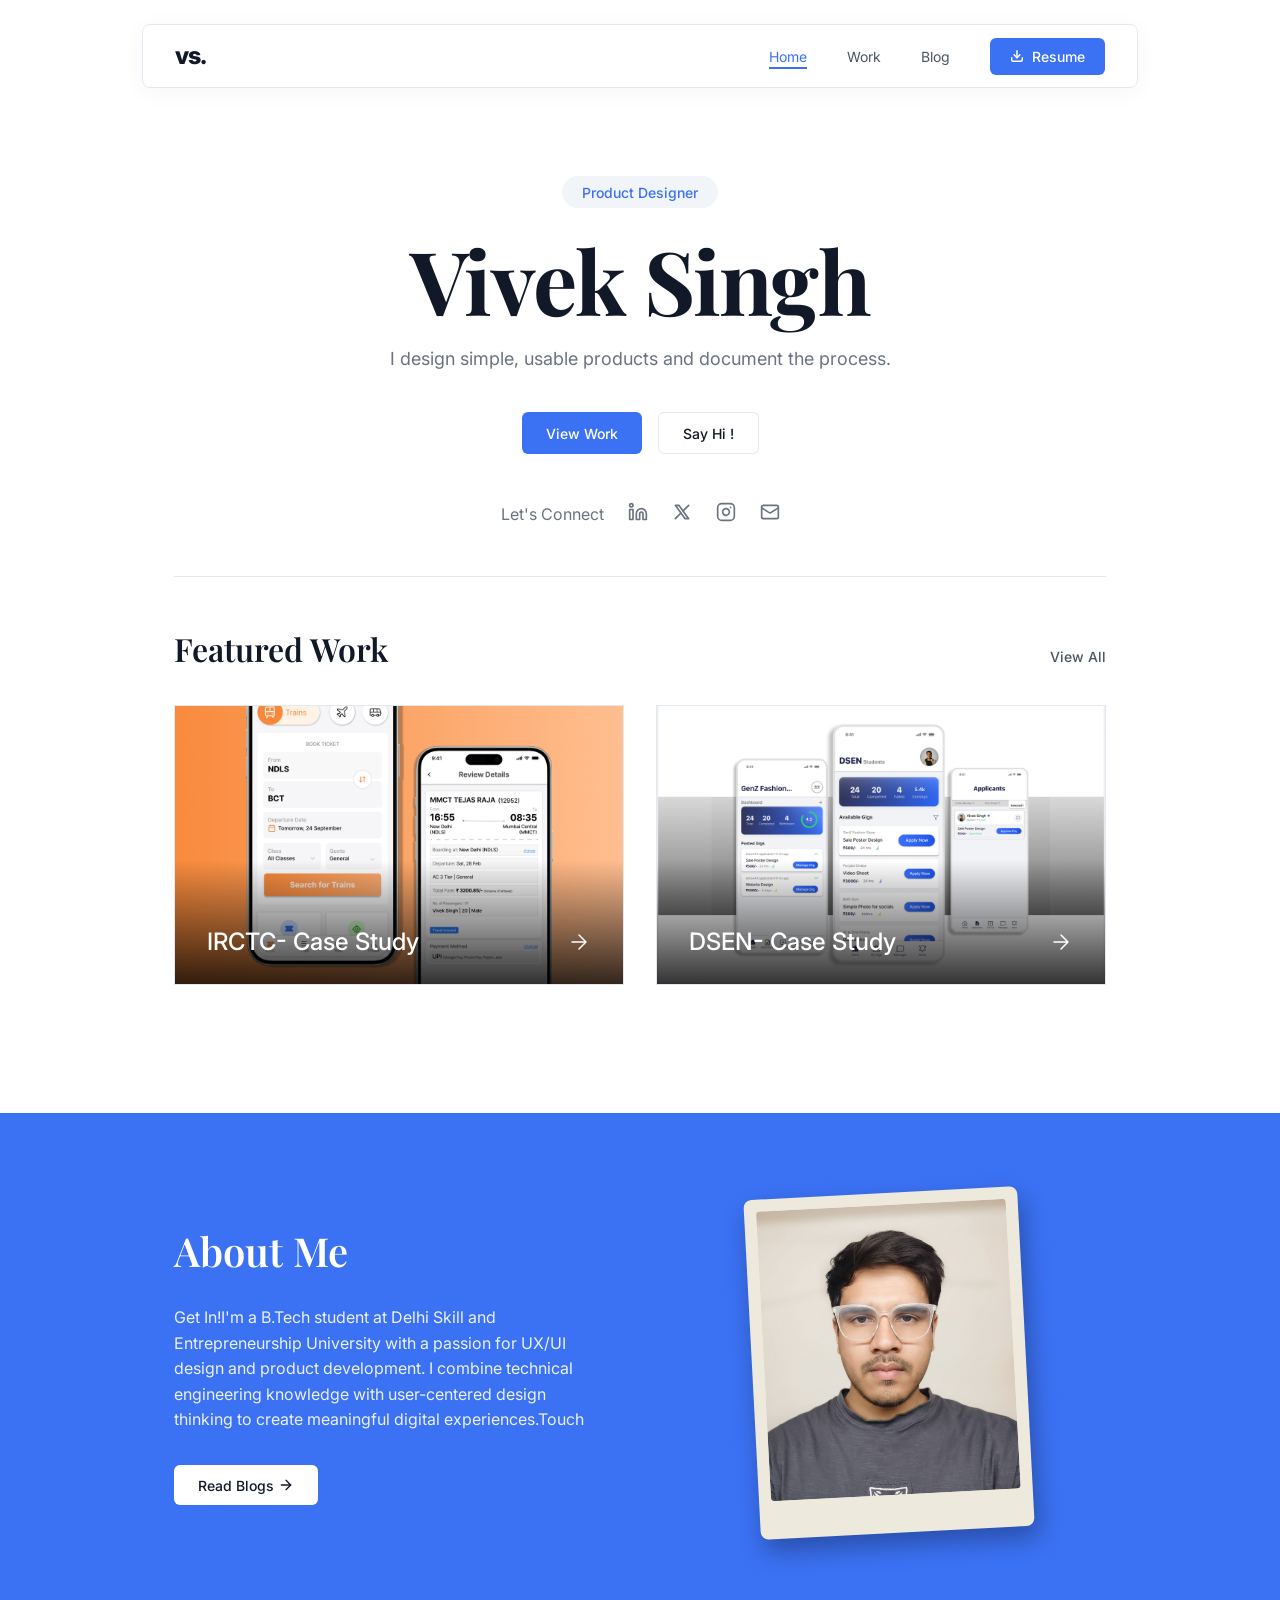
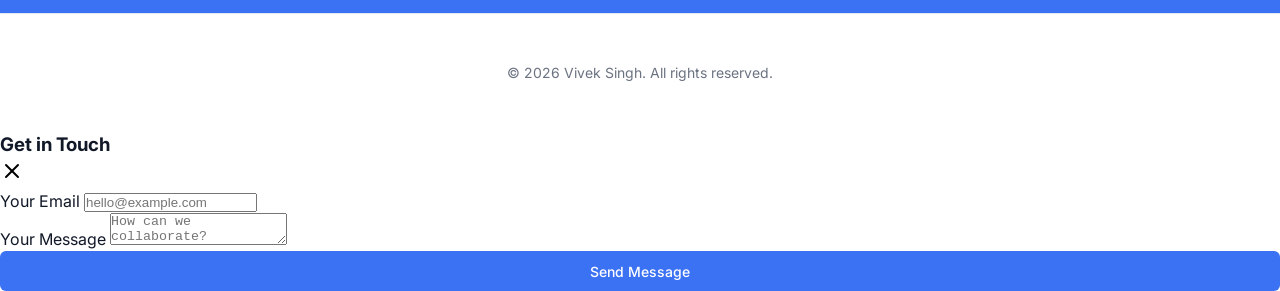
==== index.html @ 5c263af3 "Add files via upload" ====
<!DOCTYPE html>
<html lang="en">

<head>
    <meta charset="UTF-8" />
    <meta name="viewport" content="width=device-width, initial-scale=1.0" />

    <!-- SEO -->
    <title>Vivek Singh — Product Designer</title>
    <meta name="description" content="Portfolio of Vivek Singh — product designer crafting simple, usable products." />

    <!-- Google Fonts: Inter (Sans) & Playfair Display (Serif) -->
    <link rel="preconnect" href="https://fonts.googleapis.com" />
    <link rel="preconnect" href="https://fonts.gstatic.com" crossorigin />
    <link
        href="https://fonts.googleapis.com/css2?family=Inter:wght@400;500;600;700&family=Playfair+Display:wght@600;700&display=swap"
        rel="stylesheet" />

    <!-- Main stylesheet -->
    <link rel="stylesheet" href="css/style.css" />

    <!-- Favicon -->
    <link rel="icon"
        href="data:image/svg+xml,<svg xmlns='http://www.w3.org/2000/svg' viewBox='0 0 32 32'><rect width='32' height='32' rx='8' fill='%231a56db'/><text x='50%' y='54%' dominant-baseline='middle' text-anchor='middle' font-family='Inter,sans-serif' font-weight='700' font-size='18' fill='white'>VS</text></svg>" />
</head>

<body class="page-home">

    <!-- ====================================================================
       NAVIGATION
  ===================================================================== -->
    <nav class="nav" id="main-nav" role="navigation" aria-label="Main navigation">
        <div class="container nav__inner">

            <!-- Brand wordmark -->
            <a href="#home" class="nav__logo" aria-label="Go to top">vs.</a>

            <!-- Desktop links -->
            <ul class="nav__links" role="list">
                <li><a href="#home" class="nav__link active">Home</a></li>
                <li><a href="#work" class="nav__link">Work</a></li>
                <li><a href="blog.html" class="nav__link">Blog</a></li>
                <li>
                    <a href="Vivek_Singh_Resume.pdf" download="Vivek_Singh_Resume.pdf" class="btn-primary nav__resume"
                        aria-label="Download resume PDF">
                        <!-- Download icon -->
                        <svg xmlns="http://www.w3.org/2000/svg" width="14" height="14" viewBox="0 0 24 24" fill="none"
                            stroke="currentColor" stroke-width="2.5" stroke-linecap="round" stroke-linejoin="round"
                            aria-hidden="true">
                            <path d="M21 15v4a2 2 0 0 1-2 2H5a2 2 0 0 1-2-2v-4" />
                            <polyline points="7 10 12 15 17 10" />
                            <line x1="12" y1="15" x2="12" y2="3" />
                        </svg>
                        Resume
                    </a>
                </li>
            </ul>

            <!-- Hamburger button for mobile -->
            <button class="nav__hamburger" id="nav-hamburger" aria-label="Toggle navigation menu" aria-expanded="false"
                aria-controls="nav-mobile-menu">
                <span class="nav__hamburger-bar"></span>
                <span class="nav__hamburger-bar"></span>
                <span class="nav__hamburger-bar"></span>
            </button>
        </div>

        <!-- Mobile slide-down drawer -->
        <div class="nav__mobile-menu" id="nav-mobile-menu" role="menu">
            <a href="#home" class="nav__mobile-link" role="menuitem">Home</a>
            <a href="#work" class="nav__mobile-link" role="menuitem">Work</a>
            <a href="blog.html" class="nav__mobile-link" role="menuitem">Blog</a>
            <div class="nav__mobile-resume">
                <a href="Vivek_Singh_Resume.pdf" download="Vivek_Singh_Resume.pdf" class="btn-primary nav__mobile-link"
                    style="justify-content:center;" role="menuitem">
                    Download Resume
                </a>
            </div>
        </div>
    </nav>

    <!-- ====================================================================
       HERO SECTION
  ===================================================================== -->
    <section class="hero section" id="home">
        <div class="container hero__inner">
            <span class="hero__badge">Product Designer</span>
            <h1 class="hero__name"><span class="hero__name-first">Vivek</span> <span
                    class="hero__name-last">Singh</span></h1>
            <p class="hero__tagline">
                I design simple, usable products and document the process.
            </p>

            <div class="hero__actions">
                <a href="#work" class="btn-primary">View Work</a>
                <button id="open-contact-modal" class="btn-outline">Say Hi !</button>
            </div>

            <div class="hero__social">
                <span class="hero__social-label">Let's Connect</span>
                <a href="https://www.linkedin.com/in/uixvivek" class="hero__social-link" aria-label="LinkedIn"
                    target="_blank" rel="noopener">
                    <svg width="20" height="20" viewBox="0 0 24 24" fill="none" stroke="currentColor" stroke-width="2"
                        stroke-linecap="round" stroke-linejoin="round">
                        <path d="M16 8a6 6 0 0 1 6 6v7h-4v-7a2 2 0 0 0-2-2 2 2 0 0 0-2 2v7h-4v-7a6 6 0 0 1 6-6z" />
                        <rect x="2" y="9" width="4" height="12" />
                        <circle cx="4" cy="4" r="2" />
                    </svg>
                </a>
                <a href="https://x.com/uix_vivek" class="hero__social-link" aria-label="X (Twitter)" target="_blank"
                    rel="noopener">
                    <svg width="20" height="20" viewBox="0 0 24 24" fill="none" stroke="currentColor" stroke-width="2"
                        stroke-linecap="round" stroke-linejoin="round">
                        <path stroke="none" d="M0 0h24v24H0z" fill="none" />
                        <path d="M4 4l11.733 16h4.267l-11.733 -16z" />
                        <path d="M4 20l6.768 -6.768m2.46 -2.46l6.772 -6.772" />
                    </svg>
                </a>
                <a href="https://www.instagram.com/uixvivek/" class="hero__social-link" aria-label="Instagram"
                    target="_blank" rel="noopener">
                    <svg width="20" height="20" viewBox="0 0 24 24" fill="none" stroke="currentColor" stroke-width="2"
                        stroke-linecap="round" stroke-linejoin="round">
                        <rect x="2" y="2" width="20" height="20" rx="5" ry="5" />
                        <path d="M16 11.37A4 4 0 1 1 12.63 8 4 4 0 0 1 16 11.37z" />
                        <line x1="17.5" y1="6.5" x2="17.51" y2="6.5" />
                    </svg>
                </a>
                <a href="mailto:hello@uixvivek.in" class="hero__social-link" aria-label="Email">
                    <svg width="20" height="20" viewBox="0 0 24 24" fill="none" stroke="currentColor" stroke-width="2"
                        stroke-linecap="round" stroke-linejoin="round">
                        <rect width="20" height="16" x="2" y="4" rx="2" />
                        <path d="m22 7-8.97 5.7a1.94 1.94 0 0 1-2.06 0L2 7" />
                    </svg>
                </a>
            </div>

            <hr class="hero__divider" />
        </div>
    </section>

    <!-- ====================================================================
       WORK SECTION
  ===================================================================== -->
    <section class="work" id="work">
        <div class="container">
            <div class="work__header">
                <h2 class="section-title" style="margin-bottom: 0;">Featured Work</h2>
                <a href="work.html" class="work__view-all">View All</a>
            </div>

            <div class="work__grid">
                <!-- Card 1 -->
                <a href="https://drive.google.com/file/d/1rc0I6ckl2v_EeV6n0u9T7xMF_hltbjwA/view?usp=sharing"
                    target="_blank" rel="noopener" class="card">
                    <img src="images/IRCTC.png" alt="IRCTC Case Study" class="card__image" />
                    <div class="card__content">
                        <h3 class="card__title">IRCTC- Case Study</h3>
                        <span class="card__arrow">
                            <svg width="24" height="24" viewBox="0 0 24 24" fill="none"
                                xmlns="http://www.w3.org/2000/svg">
                                <path d="M5 12H19M19 12L12 5M19 12L12 19" stroke="currentColor" stroke-width="1.5"
                                    stroke-linecap="round" stroke-linejoin="round" />
                            </svg>
                        </span>
                    </div>
                </a>

                <!-- Card 2 -->
                <a href="https://drive.google.com/file/d/1NNrrrkZ-zBHF_93Co7cL1Gw00vTu5wxu/view?usp=sharing"
                    target="_blank" rel="noopener" class="card">
                    <img src="images/DSEN.png" alt="DSEN Case Study" class="card__image" />
                    <div class="card__content">
                        <h3 class="card__title">DSEN- Case Study</h3>
                        <span class="card__arrow">
                            <svg width="24" height="24" viewBox="0 0 24 24" fill="none"
                                xmlns="http://www.w3.org/2000/svg">
                                <path d="M5 12H19M19 12L12 5M19 12L12 19" stroke="currentColor" stroke-width="1.5"
                                    stroke-linecap="round" stroke-linejoin="round" />
                            </svg>
                        </span>
                    </div>
                </a>
            </div>
        </div>
    </section>

    <!-- ====================================================================
       ABOUT SECTION
  ===================================================================== -->
    <section class="about section" id="about">
        <div class="container about__inner">

            <div class="about__content">
                <h2 class="about__title">About Me</h2>
                <p class="about__bio">
                    Get In!I'm a B.Tech student at Delhi Skill and Entrepreneurship University with a passion for UX/UI
                    design and product development. I combine technical engineering knowledge with user-centered design
                    thinking to create meaningful digital experiences.Touch
                </p>
                <a href="blog.html" class="btn-primary btn-primary--white">
                    Read Blogs
                    <svg width="16" height="16" viewBox="0 0 24 24" fill="none" stroke="currentColor" stroke-width="2"
                        stroke-linecap="round" stroke-linejoin="round" style="margin-left: 4px;">
                        <path d="M5 12h14"></path>
                        <path d="m12 5 7 7-7 7"></path>
                    </svg>
                </a>
            </div>

            <div class="about__photo-wrapper">
                <div class="about__polaroid">
                    <img src="images/profile.png" alt="Vivek Singh" class="about__image"
                        onerror="this.style.display='none';" />
                </div>
            </div>

        </div>
    </section>

    <!-- ====================================================================
       FOOTER
  ===================================================================== -->
    <footer class="footer" id="contact">
        <div class="container" style="text-align: center;">
            &copy; 2026 Vivek Singh. All rights reserved.
        </div>
    </footer>

    <!-- ====================================================================
       CONTACT MODAL
  ===================================================================== -->
    <div class="modal-overlay" id="contact-modal" aria-hidden="true">
        <div class="modal" role="dialog" aria-labelledby="modal-title" aria-modal="true">
            <div class="modal__header">
                <h3 id="modal-title" class="modal__title">Get in Touch</h3>
                <button class="modal__close" id="close-contact-modal" aria-label="Close modal">
                    <svg width="24" height="24" viewBox="0 0 24 24" fill="none" stroke="currentColor" stroke-width="2"
                        stroke-linecap="round" stroke-linejoin="round">
                        <line x1="18" y1="6" x2="6" y2="18"></line>
                        <line x1="6" y1="6" x2="18" y2="18"></line>
                    </svg>
                </button>
            </div>
            <form action="https://formspree.io/f/xeelogpj" method="POST" class="form">
                <div class="form__group">
                    <label for="contact-email" class="form__label">Your Email</label>
                    <input type="email" id="contact-email" name="email" class="form__input"
                        placeholder="hello@example.com" required>
                </div>
                <div class="form__group">
                    <label for="contact-message" class="form__label">Your Message</label>
                    <textarea id="contact-message" name="message" class="form__textarea"
                        placeholder="How can we collaborate?" required></textarea>
                </div>
                <button type="submit" class="btn-primary" style="width: 100%; justify-content: center;">Send
                    Message</button>
            </form>
        </div>
    </div>

    <!-- Scripts -->
    <script src="js/main.js"></script>

</body>

</html>
---- css/style.css ----
/* ==========================================================================
   style.css — Personal Portfolio Layout Redesign
   Design system: #ffffff background, #1a56db, #346df1 accent, Inter + Playfair
   ========================================================================== */

:root {
  /* Color palette */
  --color-accent: #3b71f3;
  /* Primary blue matched from image */
  --color-accent-hover: #295ce0;
  --color-text-primary: #111827;
  --color-text-secondary: #4b5563;
  --color-text-muted: #6b7280;
  --color-border: #e2e8f0;
  --color-bg: #ffffff;
  --color-bg-card: #f3f4f6;
  /* Light gray for cards & footer */

  /* Typography */
  --font-sans: 'Inter', system-ui, -apple-system, sans-serif;
  --font-serif: 'Playfair Display', Georgia, serif;

  --max-width: 996px;
  /* Narrower container for this specific centered look */
  --nav-height: 80px;
}

*,
*::before,
*::after {
  box-sizing: border-box;
  margin: 0;
  padding: 0;
}

html {
  scroll-behavior: smooth;
  font-size: 16px;
}

body {
  font-family: var(--font-sans);
  color: var(--color-text-primary);
  background-color: var(--color-bg);
  line-height: 1.5;
  overflow-x: hidden;
}

a {
  color: inherit;
  text-decoration: none;
}

ul {
  list-style: none;
}

button {
  background: none;
  border: none;
  cursor: pointer;
  font: inherit;
}

/* --------------------------------------------------------------------------
   UTILITY & LAYOUT
   -------------------------------------------------------------------------- */
.container {
  width: 100%;
  max-width: var(--max-width);
  margin-inline: auto;
  padding-inline: 2rem;
}

.section {
  padding-block: 6rem;
}

.btn-primary {
  display: inline-flex;
  align-items: center;
  justify-content: center;
  padding: 0.6rem 1.5rem;
  background-color: var(--color-accent);
  color: #ffffff;
  font-size: 0.875rem;
  font-weight: 500;
  border-radius: 6px;
  transition: all 0.2s ease;
}

.btn-primary:hover {
  background-color: var(--color-accent-hover);
  transform: translateY(-1px);
}

/* White button for colored sections */
.btn-primary--white {
  background-color: #ffffff;
  color: var(--color-text-primary);
}

.btn-primary--white:hover {
  background-color: #f8fafc;
}

.btn-outline {
  display: inline-flex;
  align-items: center;
  justify-content: center;
  padding: 0.6rem 1.5rem;
  background-color: transparent;
  color: var(--color-text-primary);
  font-size: 0.875rem;
  font-weight: 500;
  border: 1px solid var(--color-border);
  border-radius: 6px;
  transition: all 0.2s ease;
}

.btn-outline:hover {
  border-color: var(--color-text-primary);
}

/* --------------------------------------------------------------------------
   NAVIGATION
   -------------------------------------------------------------------------- */
.nav {
  position: fixed;
  top: 1.5rem;
  /* Add margin to top to make it float */
  left: 0;
  right: 0;
  max-width: var(--max-width);
  margin-inline: auto;
  /* Center it */
  height: 64px;
  /* Slightly thinner */
  background-color: rgba(255, 255, 255, 0.7);
  backdrop-filter: blur(12px);
  z-index: 100;
  border-radius: 8px;
  /* Rounded corners for the strip */
  border: 1px solid var(--color-border);
  box-shadow: 0 4px 24px rgba(0, 0, 0, 0.04);
  transition: box-shadow 0.2s, transform 0.2s;
  /* Removed padding-inline so the .container inside controls the width precisely */
}

.nav.scrolled {
  box-shadow: 0 8px 32px rgba(0, 0, 0, 0.08);
  /* Optional: slight shrink when scrolling */
  transform: translateY(-4px);
}

.nav__inner {
  display: flex;
  align-items: center;
  justify-content: space-between;
  height: 100%;
  /* Removed border-bottom as the whole nav now has a border */
}

.nav__logo {
  font-family: var(--font-sans);
  font-size: 1.5rem;
  font-weight: 800;
  letter-spacing: -0.05em;
}

.nav__links {
  display: flex;
  align-items: center;
  gap: 2.5rem;
}

.nav__link {
  font-size: 0.875rem;
  color: var(--color-text-secondary);
  position: relative;
  padding-bottom: 4px;
}

.nav__link:hover {
  color: var(--color-accent);
}

/* Active blue underline (like the mockup) */
.nav__link.active {
  color: var(--color-accent);
}

.nav__link.active::after {
  content: '';
  position: absolute;
  bottom: 0;
  left: 0;
  width: 100%;
  height: 2px;
  background-color: var(--color-accent);
}

.nav__resume {
  gap: 8px;
  padding: 0.5rem 1.25rem;
}

.nav__hamburger {
  display: none;
}

.nav__mobile-menu {
  display: none;
}

/* --------------------------------------------------------------------------
   HERO
   -------------------------------------------------------------------------- */
.hero {
  padding-top: calc(var(--nav-height) + 6rem);
  padding-bottom: 0rem;
  text-align: center;
}

.hero__inner {
  display: flex;
  flex-direction: column;
  align-items: center;
}

.hero__badge {
  display: inline-block;
  background-color: #f1f5fa;
  color: var(--color-accent);
  padding: 0.35rem 1.25rem;
  border-radius: 999px;
  font-size: 0.875rem;
  font-weight: 500;
  margin-bottom: 1.5rem;
}

.hero__name {
  font-family: var(--font-serif);
  font-size: 5.5rem;
  line-height: 1.1;
  font-weight: 700;
  letter-spacing: -0.02em;
  margin-bottom: 1rem;
}

.hero__tagline {
  font-size: 1.125rem;
  color: var(--color-text-muted);
  max-width: 600px;
  margin-bottom: 2.5rem;
}

.hero__actions {
  display: flex;
  gap: 1rem;
  margin-bottom: 3rem;
}

.hero__social {
  display: flex;
  gap: 1.5rem;
  color: var(--color-text-muted);
  margin-bottom: 1rem;
}

.hero__social a {
  transition: color 0.2s;
}

.hero__social a:hover {
  color: var(--color-text-primary);
}

.hero__divider {
  width: 100%;
  border: none;
  border-top: 1px solid var(--color-border);
  margin-top: 2rem;
  margin-bottom: 3rem;
}

/* --------------------------------------------------------------------------
   WORK
   -------------------------------------------------------------------------- */
.work {
  padding-top: 0rem;
  padding-bottom: 4rem;
}

.section-title {
  font-family: var(--font-serif);
  font-size: 2rem;
  font-weight: 600;
  margin-bottom: 2rem;
}

.work__header {
  display: flex;
  justify-content: space-between;
  align-items: baseline;
  margin-bottom: 2rem;
}

.work__view-all {
  font-size: 0.875rem;
  color: var(--color-text-secondary);
  font-weight: 500;
  transition: color 0.2s;
}

.work__view-all:hover {
  color: var(--color-accent);
}

.work__grid {
  display: grid;
  grid-template-columns: 1fr 1fr;
  gap: 2rem;
}

.card {
  display: block;
  background-color: var(--color-bg-card);
  border: 1px solid var(--color-border);
  border-radius: 0;
  /* Changed to 0 as requested */
  height: 280px;
  /* Reduced height to 280px */
  position: relative;
  transition: transform 0.2s, box-shadow 0.2s;
  overflow: hidden;
}

.card:hover {
  transform: translateY(-4px);
  box-shadow: 0 12px 24px rgba(0, 0, 0, 0.06);
}

.card__image {
  width: 100%;
  height: 100%;
  object-fit: cover;
  display: block;
  transition: transform 0.4s ease;
}

.card:hover .card__image {
  transform: scale(1.05);
}

.card__content {
  position: absolute;
  bottom: 0;
  left: 0;
  right: 0;
  padding: 4rem 2rem 1.5rem 2rem;
  background: linear-gradient(to top, rgba(0, 0, 0, 0.8) 0%, rgba(0, 0, 0, 0) 100%);
  display: flex;
  justify-content: space-between;
  align-items: flex-end;
}

.card__title {
  font-size: 1.5rem;
  font-weight: 500;
  color: #ffffff;
}

.card__arrow {
  color: #ffffff;
}

/* --------------------------------------------------------------------------
   ABOUT
   -------------------------------------------------------------------------- */
.about {
  background-color: var(--color-accent);
  color: #fff;
  padding-block: 5rem;
  margin-top: 4rem;
  /* Allow the photo to break out of the top/bottom slightly like the design */
}

.about__inner {
  display: grid;
  grid-template-columns: 1fr 1fr;
  gap: 4rem;
  align-items: center;
}

.about__title {
  font-family: var(--font-serif);
  font-size: 2.5rem;
  font-weight: 600;
  margin-bottom: 1.5rem;
}

.about__bio {
  font-size: 1rem;
  line-height: 1.6;
  opacity: 0.9;
  margin-bottom: 2rem;
  max-width: 440px;
}

/* Polaroi/pinned style image wrapper */
.about__photo-wrapper {
  position: relative;
  display: flex;
  justify-content: center;
}

.about__polaroid {
  /* Exact rotation from the newly requested design */
  transform: rotate(-3deg);
  background-color: #ede9dc;
  /* Off-white card background from design */
  padding: 0.75rem 0.75rem 2rem 0.75rem;
  border-radius: 8px;
  /* Slightly rounded outer card */
  box-shadow: 4px 12px 24px rgba(0, 0, 0, 0.3);
  position: relative;
  display: inline-block;
}

.about__image {
  width: 250px;
  height: 290px;
  object-fit: cover;
  border-radius: 4px;
  /* Slightly rounded inner image */
  background-color: #ddd;
  /* fallback */
}

/* The pin at the top right */
.about__pin {
  position: absolute;
  top: -16px;
  right: 28px;
  filter: drop-shadow(0 2px 4px rgba(0, 0, 0, 0.2));
}

/* --------------------------------------------------------------------------
   FOOTER
   -------------------------------------------------------------------------- */
.footer {
  padding-block: 3rem;
  border-top: 1px solid var(--color-border);
  color: var(--color-text-muted);
  font-size: 0.875rem;
}

/* --------------------------------------------------------------------------
   RESPONSIVE
   -------------------------------------------------------------------------- */
@media (max-width: 768px) {
  .hero__name {
    font-size: 4rem;
  }

  .work__grid {
    grid-template-columns: 1fr;
  }

  .about__inner {
    grid-template-columns: 1fr;
    text-align: center;
  }

  .about__bio {
    margin-inline: auto;
  }

  .about__pin {
    right: 50%;
    transform: translateX(50%) rotate(0deg);
  }


  .nav__links {
    display: none;
  }

  .nav__hamburger {
    display: flex;
    flex-direction: column;
    justify-content: space-around;
    width: 24px;
    height: 20px;
  }

  .nav__hamburger-bar {
    width: 100%;
    height: 2px;
    background-color: var(--color-text-primary);
  }

  .nav__mobile-menu.is-open {
    display: block;
    position: absolute;
    top: var(--nav-height);
    left: 0;
    right: 0;
    background: white;
    border-bottom: 1px solid var(--border-color);
    padding: 1rem;
    box-shadow: 0 4px 12px rgba(0, 0, 0, 0.1);
  }

  .nav__mobile-link {
    display: block;
    padding: 1rem;
    text-align: center;
  }
}
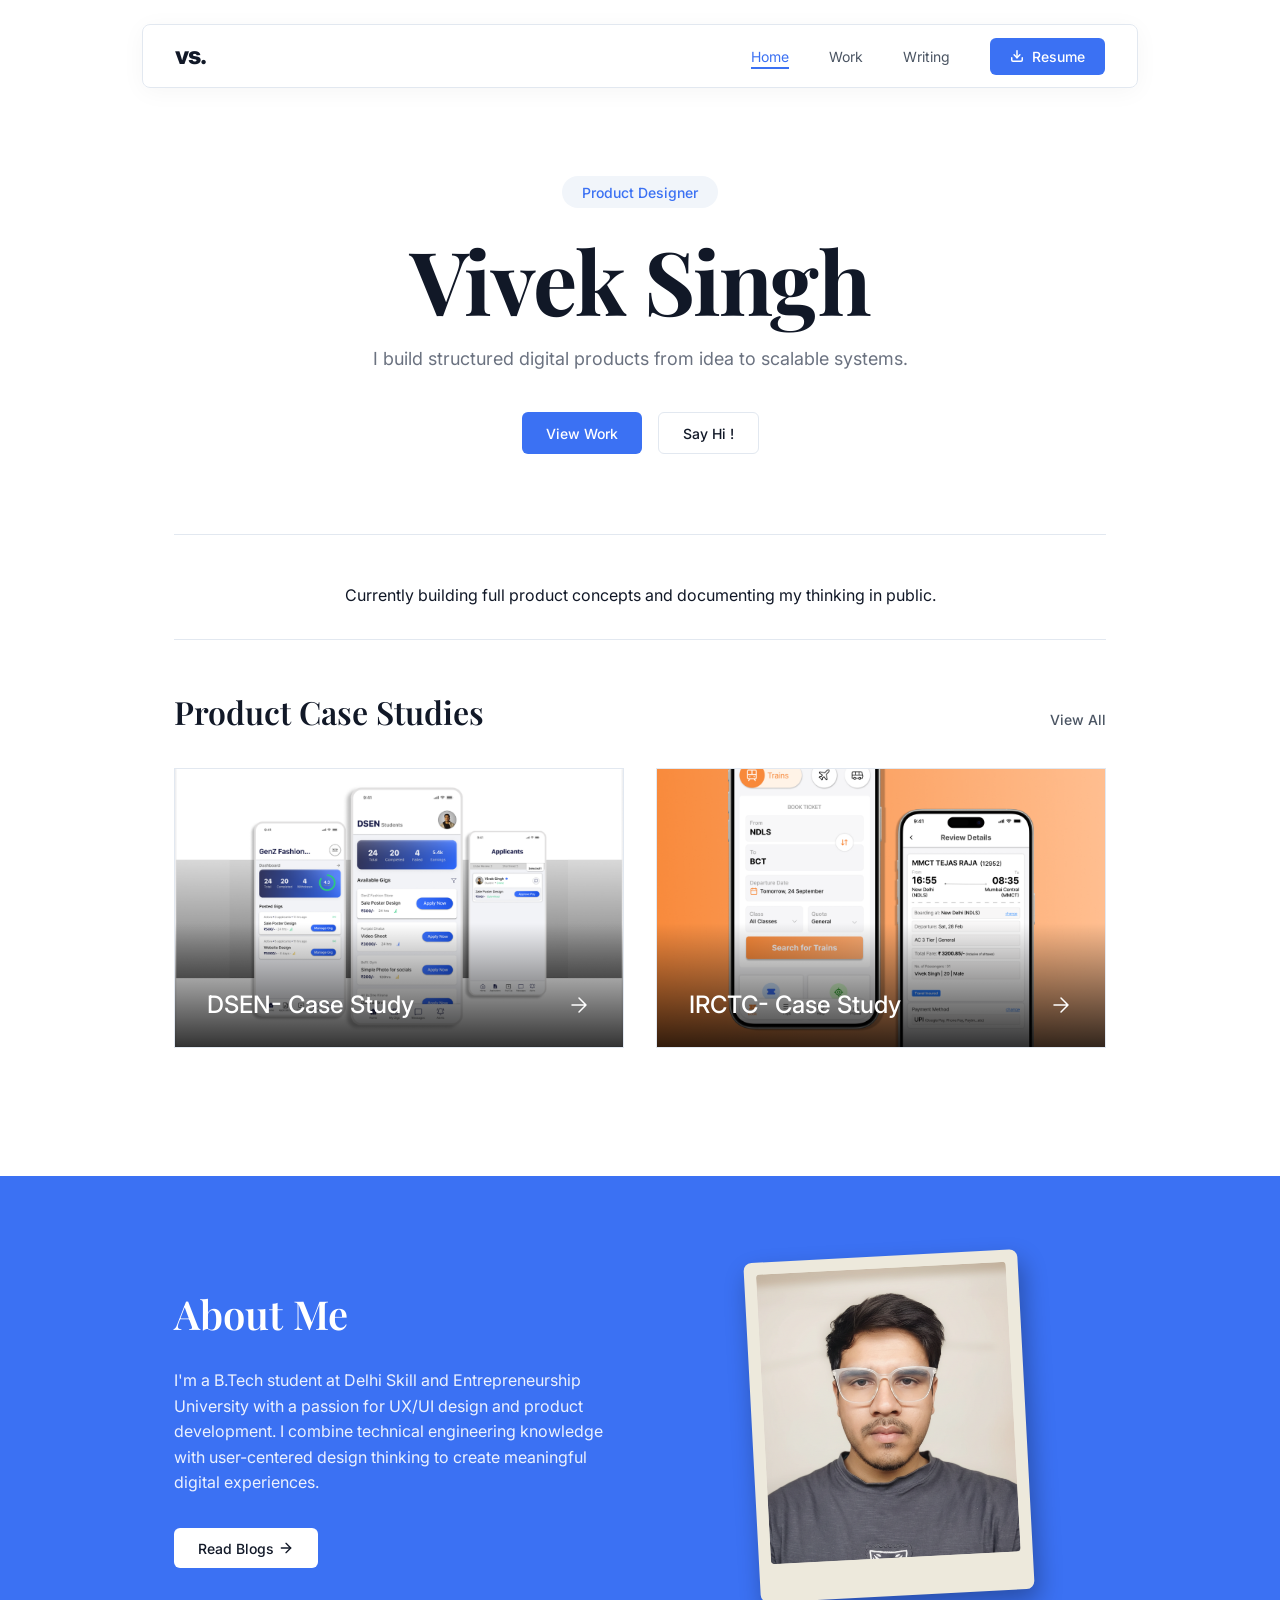
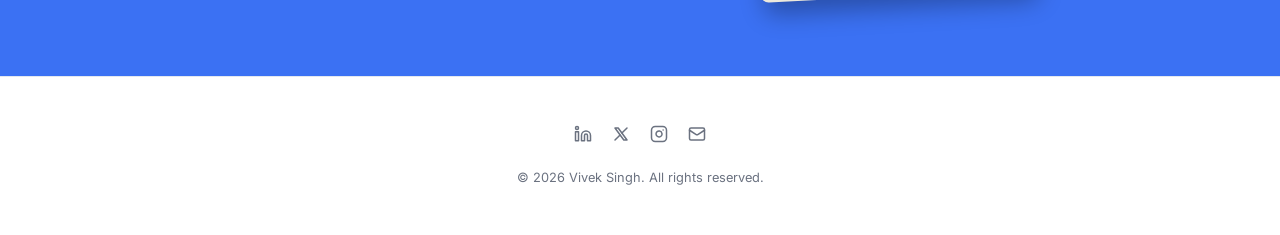
==== commit 7ca8f23a: "Add files via upload" ====
--- a/index.html
+++ b/index.html
@@ -39,7 +39,7 @@
             <ul class="nav__links" role="list">
                 <li><a href="#home" class="nav__link active">Home</a></li>
                 <li><a href="#work" class="nav__link">Work</a></li>
-                <li><a href="blog.html" class="nav__link">Blog</a></li>
+                <li><a href="blog.html" class="nav__link">Writing</a></li>
                 <li>
                     <a href="Vivek_Singh_Resume.pdf" download="Vivek_Singh_Resume.pdf" class="btn-primary nav__resume"
                         aria-label="Download resume PDF">
@@ -69,7 +69,7 @@
         <div class="nav__mobile-menu" id="nav-mobile-menu" role="menu">
             <a href="#home" class="nav__mobile-link" role="menuitem">Home</a>
             <a href="#work" class="nav__mobile-link" role="menuitem">Work</a>
-            <a href="blog.html" class="nav__mobile-link" role="menuitem">Blog</a>
+            <a href="blog.html" class="nav__mobile-link" role="menuitem">Writing</a>
             <div class="nav__mobile-resume">
                 <a href="Vivek_Singh_Resume.pdf" download="Vivek_Singh_Resume.pdf" class="btn-primary nav__mobile-link"
                     style="justify-content:center;" role="menuitem">
@@ -88,7 +88,7 @@
             <h1 class="hero__name"><span class="hero__name-first">Vivek</span> <span
                     class="hero__name-last">Singh</span></h1>
             <p class="hero__tagline">
-                I design simple, usable products and document the process.
+                I build structured digital products from idea to scalable systems.
             </p>
 
             <div class="hero__actions">
@@ -96,44 +96,10 @@
                 <button id="open-contact-modal" class="btn-outline">Say Hi !</button>
             </div>
 
-            <div class="hero__social">
-                <span class="hero__social-label">Let's Connect</span>
-                <a href="https://www.linkedin.com/in/uixvivek" class="hero__social-link" aria-label="LinkedIn"
-                    target="_blank" rel="noopener">
-                    <svg width="20" height="20" viewBox="0 0 24 24" fill="none" stroke="currentColor" stroke-width="2"
-                        stroke-linecap="round" stroke-linejoin="round">
-                        <path d="M16 8a6 6 0 0 1 6 6v7h-4v-7a2 2 0 0 0-2-2 2 2 0 0 0-2 2v7h-4v-7a6 6 0 0 1 6-6z" />
-                        <rect x="2" y="9" width="4" height="12" />
-                        <circle cx="4" cy="4" r="2" />
-                    </svg>
-                </a>
-                <a href="https://x.com/uix_vivek" class="hero__social-link" aria-label="X (Twitter)" target="_blank"
-                    rel="noopener">
-                    <svg width="20" height="20" viewBox="0 0 24 24" fill="none" stroke="currentColor" stroke-width="2"
-                        stroke-linecap="round" stroke-linejoin="round">
-                        <path stroke="none" d="M0 0h24v24H0z" fill="none" />
-                        <path d="M4 4l11.733 16h4.267l-11.733 -16z" />
-                        <path d="M4 20l6.768 -6.768m2.46 -2.46l6.772 -6.772" />
-                    </svg>
-                </a>
-                <a href="https://www.instagram.com/uixvivek/" class="hero__social-link" aria-label="Instagram"
-                    target="_blank" rel="noopener">
-                    <svg width="20" height="20" viewBox="0 0 24 24" fill="none" stroke="currentColor" stroke-width="2"
-                        stroke-linecap="round" stroke-linejoin="round">
-                        <rect x="2" y="2" width="20" height="20" rx="5" ry="5" />
-                        <path d="M16 11.37A4 4 0 1 1 12.63 8 4 4 0 0 1 16 11.37z" />
-                        <line x1="17.5" y1="6.5" x2="17.51" y2="6.5" />
-                    </svg>
-                </a>
-                <a href="mailto:hello@uixvivek.in" class="hero__social-link" aria-label="Email">
-                    <svg width="20" height="20" viewBox="0 0 24 24" fill="none" stroke="currentColor" stroke-width="2"
-                        stroke-linecap="round" stroke-linejoin="round">
-                        <rect width="20" height="16" x="2" y="4" rx="2" />
-                        <path d="m22 7-8.97 5.7a1.94 1.94 0 0 1-2.06 0L2 7" />
-                    </svg>
-                </a>
-            </div>
-
+
+
+            <hr class="hero__divider" />
+            <p class="hero__status">Currently building full product concepts and documenting my thinking in public.</p>
             <hr class="hero__divider" />
         </div>
     </section>
@@ -144,14 +110,28 @@
     <section class="work" id="work">
         <div class="container">
             <div class="work__header">
-                <h2 class="section-title" style="margin-bottom: 0;">Featured Work</h2>
+                <h2 class="section-title" style="margin-bottom: 0;">Product Case Studies</h2>
                 <a href="work.html" class="work__view-all">View All</a>
             </div>
 
             <div class="work__grid">
                 <!-- Card 1 -->
-                <a href="https://drive.google.com/file/d/1rc0I6ckl2v_EeV6n0u9T7xMF_hltbjwA/view?usp=sharing"
-                    target="_blank" rel="noopener" class="card">
+                <a href="dsen_cs.html" class="card">
+                    <img src="images/DSEN.png" alt="DSEN Case Study" class="card__image" />
+                    <div class="card__content">
+                        <h3 class="card__title">DSEN- Case Study</h3>
+                        <span class="card__arrow">
+                            <svg width="24" height="24" viewBox="0 0 24 24" fill="none"
+                                xmlns="http://www.w3.org/2000/svg">
+                                <path d="M5 12H19M19 12L12 5M19 12L12 19" stroke="currentColor" stroke-width="1.5"
+                                    stroke-linecap="round" stroke-linejoin="round" />
+                            </svg>
+                        </span>
+                    </div>
+                </a>
+
+                <!-- Card 2 -->
+                <a href="irctc_cs.html" class="card">
                     <img src="images/IRCTC.png" alt="IRCTC Case Study" class="card__image" />
                     <div class="card__content">
                         <h3 class="card__title">IRCTC- Case Study</h3>
@@ -164,22 +144,6 @@
                         </span>
                     </div>
                 </a>
-
-                <!-- Card 2 -->
-                <a href="https://drive.google.com/file/d/1NNrrrkZ-zBHF_93Co7cL1Gw00vTu5wxu/view?usp=sharing"
-                    target="_blank" rel="noopener" class="card">
-                    <img src="images/DSEN.png" alt="DSEN Case Study" class="card__image" />
-                    <div class="card__content">
-                        <h3 class="card__title">DSEN- Case Study</h3>
-                        <span class="card__arrow">
-                            <svg width="24" height="24" viewBox="0 0 24 24" fill="none"
-                                xmlns="http://www.w3.org/2000/svg">
-                                <path d="M5 12H19M19 12L12 5M19 12L12 19" stroke="currentColor" stroke-width="1.5"
-                                    stroke-linecap="round" stroke-linejoin="round" />
-                            </svg>
-                        </span>
-                    </div>
-                </a>
             </div>
         </div>
     </section>
@@ -193,9 +157,9 @@
             <div class="about__content">
                 <h2 class="about__title">About Me</h2>
                 <p class="about__bio">
-                    Get In!I'm a B.Tech student at Delhi Skill and Entrepreneurship University with a passion for UX/UI
+                    I'm a B.Tech student at Delhi Skill and Entrepreneurship University with a passion for UX/UI
                     design and product development. I combine technical engineering knowledge with user-centered design
-                    thinking to create meaningful digital experiences.Touch
+                    thinking to create meaningful digital experiences.
                 </p>
                 <a href="blog.html" class="btn-primary btn-primary--white">
                     Read Blogs
@@ -221,8 +185,50 @@
        FOOTER
   ===================================================================== -->
     <footer class="footer" id="contact">
-        <div class="container" style="text-align: center;">
-            &copy; 2026 Vivek Singh. All rights reserved.
+        <div class="container"
+            style="text-align: center; display: flex; flex-direction: column; align-items: center; gap: 1.25rem;">
+            <div style="display: flex; gap: 1.25rem; align-items: center; color: var(--color-text-muted);">
+                <a href="https://www.linkedin.com/in/uixvivek" target="_blank" rel="noopener" aria-label="LinkedIn"
+                    style="color: inherit; transition: color 0.2s;"
+                    onmouseover="this.style.color='var(--color-text-primary)'" onmouseout="this.style.color='inherit'">
+                    <svg width="18" height="18" viewBox="0 0 24 24" fill="none" stroke="currentColor" stroke-width="2"
+                        stroke-linecap="round" stroke-linejoin="round">
+                        <path d="M16 8a6 6 0 0 1 6 6v7h-4v-7a2 2 0 0 0-2-2 2 2 0 0 0-2 2v7h-4v-7a6 6 0 0 1 6-6z" />
+                        <rect x="2" y="9" width="4" height="12" />
+                        <circle cx="4" cy="4" r="2" />
+                    </svg>
+                </a>
+                <a href="https://x.com/uix_vivek" target="_blank" rel="noopener" aria-label="X (Twitter)"
+                    style="color: inherit; transition: color 0.2s;"
+                    onmouseover="this.style.color='var(--color-text-primary)'" onmouseout="this.style.color='inherit'">
+                    <svg width="18" height="18" viewBox="0 0 24 24" fill="none" stroke="currentColor" stroke-width="2"
+                        stroke-linecap="round" stroke-linejoin="round">
+                        <path stroke="none" d="M0 0h24v24H0z" fill="none" />
+                        <path d="M4 4l11.733 16h4.267l-11.733 -16z" />
+                        <path d="M4 20l6.768 -6.768m2.46 -2.46l6.772 -6.772" />
+                    </svg>
+                </a>
+                <a href="https://www.instagram.com/uixvivek/" target="_blank" rel="noopener" aria-label="Instagram"
+                    style="color: inherit; transition: color 0.2s;"
+                    onmouseover="this.style.color='var(--color-text-primary)'" onmouseout="this.style.color='inherit'">
+                    <svg width="18" height="18" viewBox="0 0 24 24" fill="none" stroke="currentColor" stroke-width="2"
+                        stroke-linecap="round" stroke-linejoin="round">
+                        <rect x="2" y="2" width="20" height="20" rx="5" ry="5" />
+                        <path d="M16 11.37A4 4 0 1 1 12.63 8 4 4 0 0 1 16 11.37z" />
+                        <line x1="17.5" y1="6.5" x2="17.51" y2="6.5" />
+                    </svg>
+                </a>
+                <a href="mailto:hello@uixvivek.in" aria-label="Email" style="color: inherit; transition: color 0.2s;"
+                    onmouseover="this.style.color='var(--color-text-primary)'" onmouseout="this.style.color='inherit'">
+                    <svg width="18" height="18" viewBox="0 0 24 24" fill="none" stroke="currentColor" stroke-width="2"
+                        stroke-linecap="round" stroke-linejoin="round">
+                        <rect width="20" height="16" x="2" y="4" rx="2" />
+                        <path d="m22 7-8.97 5.7a1.94 1.94 0 0 1-2.06 0L2 7" />
+                    </svg>
+                </a>
+            </div>
+            <span style="font-size: 0.8rem; color: var(--color-text-muted);">&copy; 2026 Vivek Singh. All rights
+                reserved.</span>
         </div>
     </footer>
 
--- a/css/style.css
+++ b/css/style.css
@@ -36,6 +36,8 @@
 html {
   scroll-behavior: smooth;
   font-size: 16px;
+  /* Offset anchor scrolling so the fixed nav doesn't cover section titles */
+  scroll-padding-top: calc(var(--nav-height) + 3rem);
 }
 
 body {
@@ -268,6 +270,11 @@
   margin-bottom: 1rem;
 }
 
+/* Hidden on desktop, shown on mobile */
+.hero__social-label {
+  display: none;
+}
+
 .hero__social a {
   transition: color 0.2s;
 }
@@ -460,14 +467,108 @@
    RESPONSIVE
    -------------------------------------------------------------------------- */
 @media (max-width: 768px) {
+
+  /* --- Hero --- */
+  .hero {
+    padding-top: calc(var(--nav-height) + 3rem);
+    padding-bottom: 0;
+    text-align: center;
+  }
+
+  .hero__inner {
+    align-items: center;
+  }
+
+  .hero__badge {
+    margin-bottom: 2rem;
+  }
+
   .hero__name {
-    font-size: 4rem;
-  }
-
+    font-size: 3.5rem;
+    margin-bottom: 0.75rem;
+    line-height: 1.05;
+  }
+
+  /* "Vivek" stays large; "Singh" is smaller and lighter */
+  .hero__name-first {
+    font-size: 1em;
+    /* inherits 3.5rem */
+    font-weight: 700;
+  }
+
+  .hero__name-last {
+    font-size: 0.55em;
+    /* ~1.9rem */
+    font-weight: 400;
+  }
+
+  .hero__tagline {
+    font-size: 0.9rem;
+    margin-bottom: 2rem;
+  }
+
+  .hero__actions {
+    margin-bottom: 5rem;
+  }
+
+  /* Social row: label far-left, icons far-right, sits above the divider */
+  .hero__social {
+    width: 100%;
+    display: flex;
+    flex-direction: row;
+    align-items: center;
+    gap: 0;
+    margin-bottom: 0;
+  }
+
+  .hero__social-label {
+    display: block !important;
+    font-size: 0.75rem;
+    color: var(--color-text-muted);
+    white-space: nowrap;
+    margin-right: auto;
+  }
+
+  .hero__social-link {
+    margin-left: 0.5rem;
+  }
+
+  .hero__social-link svg {
+    width: 15px;
+    height: 15px;
+  }
+
+  /* Hide the label on desktop */
+  .hero__divider {
+    margin-top: 1rem;
+    margin-bottom: 2rem;
+  }
+
+  /* --- Work / Cards --- */
   .work__grid {
-    grid-template-columns: 1fr;
-  }
-
+    grid-template-columns: 1fr !important;
+    gap: 1rem;
+  }
+
+  .card {
+    height: 240px;
+  }
+
+  .card__title {
+    font-size: 1.1rem;
+  }
+
+  .card__content {
+    padding: 2.5rem 1rem 1rem 1rem;
+  }
+
+  /* --- Section title --- */
+  .section-title {
+    font-size: 1.5rem;
+    margin-bottom: 1rem;
+  }
+
+  /* --- About --- */
   .about__inner {
     grid-template-columns: 1fr;
     text-align: center;
@@ -482,7 +583,16 @@
     transform: translateX(50%) rotate(0deg);
   }
 
-
+  /* Nav: match container padding so it aligns with content width */
+  .nav {
+    left: 2rem;
+    right: 2rem;
+  }
+}
+
+/* Hide social label on desktop — shown on mobile via media query above */
+
+@media (max-width: 768px) {
   .nav__links {
     display: none;
   }
@@ -518,4 +628,105 @@
     padding: 1rem;
     text-align: center;
   }
+}
+
+/* ==========================================================================
+   MODAL & FORM
+   ========================================================================== */
+.modal-overlay {
+  position: fixed;
+  top: 0;
+  left: 0;
+  width: 100%;
+  height: 100%;
+  background: rgba(0, 0, 0, 0.4);
+  backdrop-filter: blur(4px);
+  display: flex;
+  align-items: center;
+  justify-content: center;
+  z-index: 1000;
+  opacity: 0;
+  pointer-events: none;
+  transition: opacity 0.3s ease;
+}
+
+.modal-overlay.is-active {
+  opacity: 1;
+  pointer-events: auto;
+}
+
+.modal {
+  background: var(--color-bg);
+  width: 90%;
+  max-width: 480px;
+  border-radius: 12px;
+  padding: 2rem;
+  box-shadow: 0 20px 25px -5px rgba(0, 0, 0, 0.1), 0 10px 10px -5px rgba(0, 0, 0, 0.04);
+  transform: translateY(20px);
+  transition: transform 0.3s ease;
+}
+
+.modal-overlay.is-active .modal {
+  transform: translateY(0);
+}
+
+.modal__header {
+  display: flex;
+  justify-content: space-between;
+  align-items: center;
+  margin-bottom: 2rem;
+}
+
+.modal__title {
+  font-family: var(--font-serif);
+  font-size: 1.75rem;
+  color: var(--color-text-primary);
+}
+
+.modal__close {
+  color: var(--color-text-secondary);
+  cursor: pointer;
+  transition: color 0.2s;
+  background: none;
+  border: none;
+  padding: 4px;
+}
+
+.modal__close:hover {
+  color: var(--color-text-primary);
+}
+
+.form__group {
+  margin-bottom: 1.5rem;
+}
+
+.form__label {
+  display: block;
+  font-weight: 500;
+  margin-bottom: 0.5rem;
+  color: var(--color-text-primary);
+}
+
+.form__input,
+.form__textarea {
+  width: 100%;
+  padding: 0.75rem 1rem;
+  border: 1px solid var(--color-border);
+  border-radius: 6px;
+  font-family: var(--font-sans);
+  font-size: 1rem;
+  color: var(--color-text-primary);
+  background: var(--color-bg);
+  transition: border-color 0.2s;
+}
+
+.form__input:focus,
+.form__textarea:focus {
+  outline: none;
+  border-color: var(--color-accent);
+}
+
+.form__textarea {
+  resize: vertical;
+  min-height: 120px;
 }
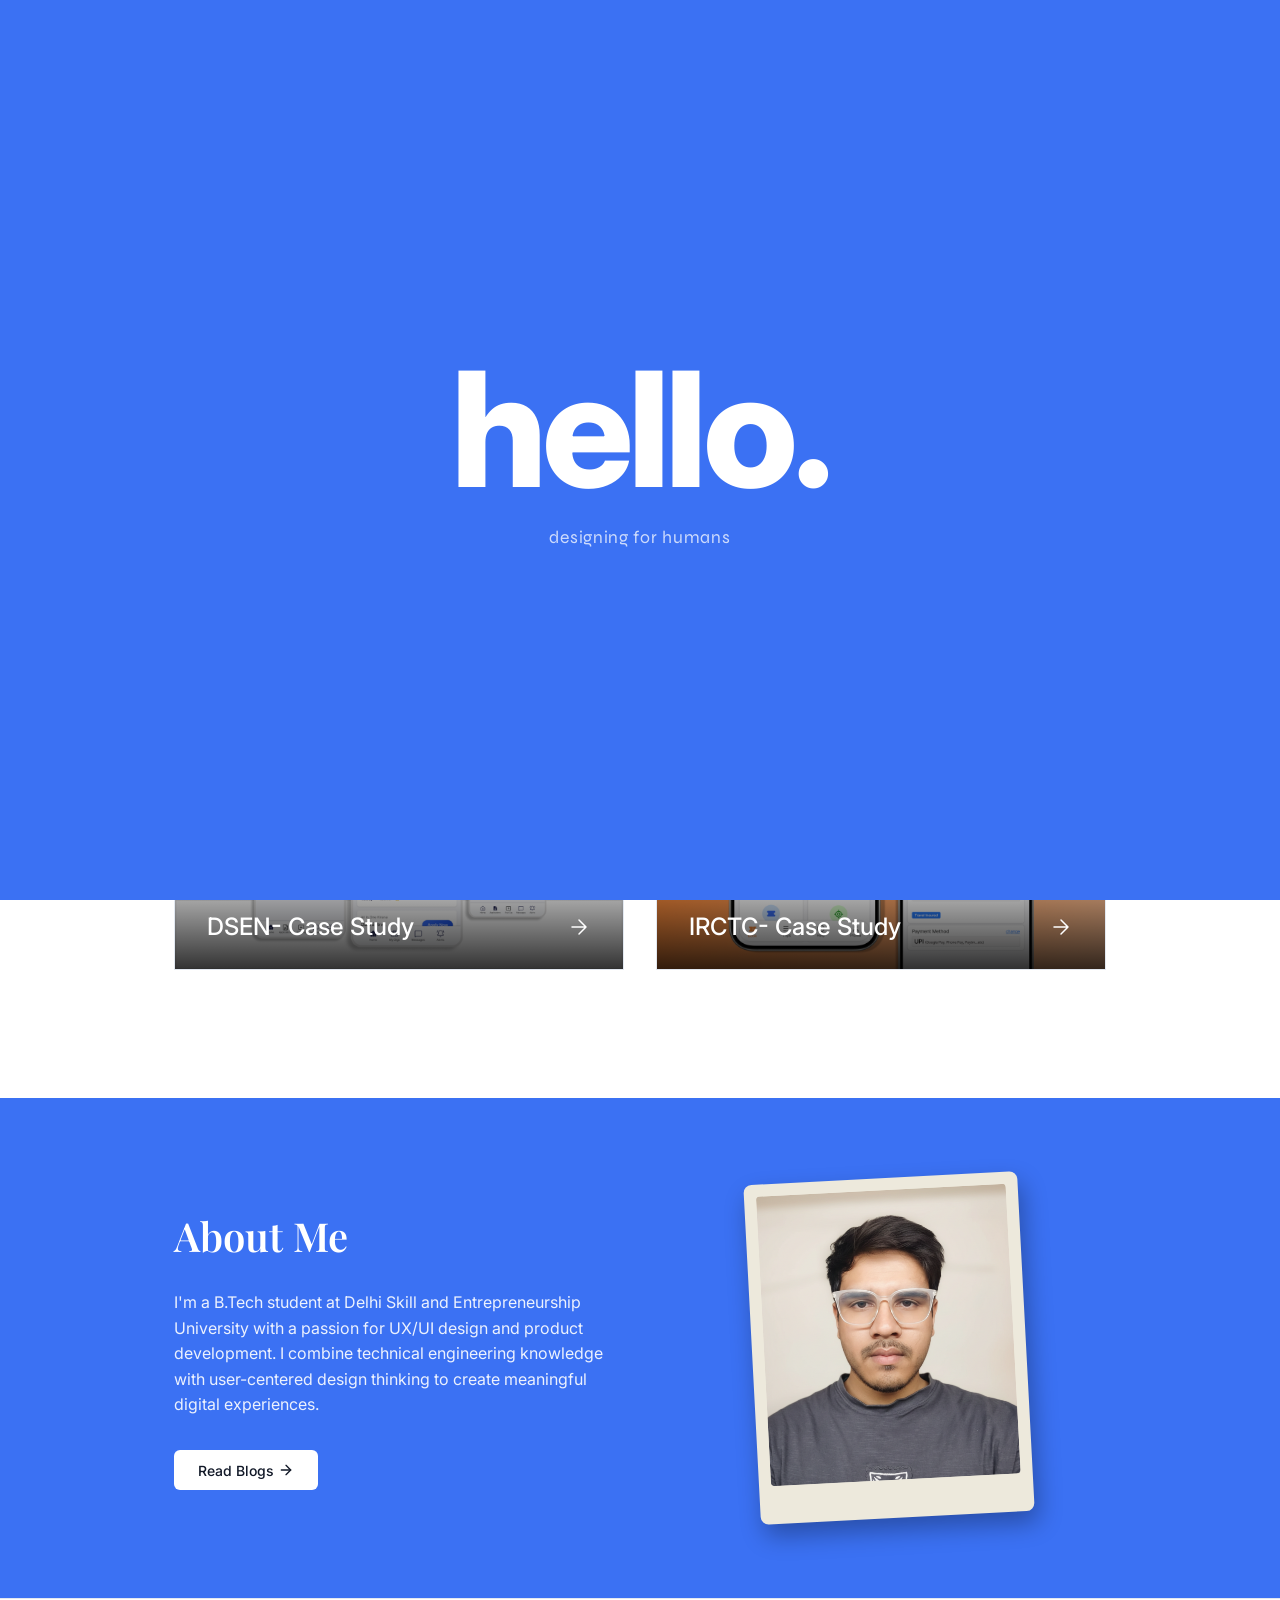
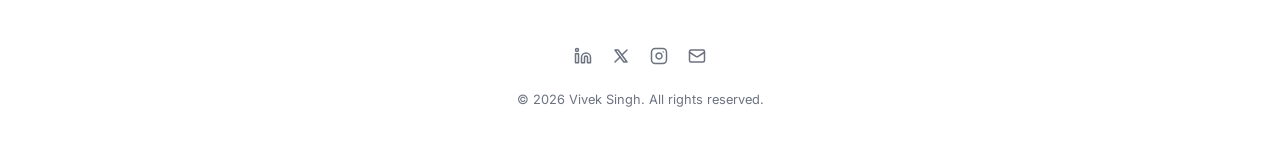
==== commit 474b4ef8: "Update index.html" ====
--- a/index.html
+++ b/index.html
@@ -99,7 +99,7 @@
 
 
             <hr class="hero__divider" />
-            <p class="hero__status">Currently building full product concepts and documenting my thinking in public.</p>
+            <p class="hero__status">Currently open to new roles and design collaborations. Let's build something.</p>
             <hr class="hero__divider" />
         </div>
     </section>
@@ -265,8 +265,9 @@
     </div>
 
     <!-- Scripts -->
+    <script src="js/intro-animation.js"></script>
     <script src="js/main.js"></script>
 
 </body>
 
-</html>+</html>
--- a/css/style.css
+++ b/css/style.css
@@ -255,6 +255,7 @@
   color: var(--color-text-muted);
   max-width: 600px;
   margin-bottom: 2.5rem;
+  white-space: nowrap;
 }
 
 .hero__actions {
@@ -287,8 +288,15 @@
   width: 100%;
   border: none;
   border-top: 1px solid var(--color-border);
-  margin-top: 2rem;
-  margin-bottom: 3rem;
+  margin-top: 1rem;
+  margin-bottom: 1rem;
+}
+
+.hero__status {
+  font-size: 0.875rem;
+  color: var(--color-text-muted);
+  margin-bottom: 0;
+  max-width: 480px;
 }
 
 /* --------------------------------------------------------------------------
@@ -505,6 +513,7 @@
   .hero__tagline {
     font-size: 0.9rem;
     margin-bottom: 2rem;
+    white-space: normal;
   }
 
   .hero__actions {
@@ -590,7 +599,573 @@
   }
 }
 
-/* Hide social label on desktop — shown on mobile via media query above */
+/* ================= CASE STUDY ================= */
+
+.case-hero {
+  padding-top: calc(var(--nav-height) + 6rem);
+}
+
+.case-hero__back {
+  display: inline-flex;
+  align-items: center;
+  gap: 0.5rem;
+  font-size: 0.875rem;
+  font-weight: 500;
+  color: var(--color-text-secondary);
+  margin-bottom: 2rem;
+  transition: color 0.2s;
+}
+
+.case-hero__back:hover {
+  color: var(--color-accent);
+}
+
+/* Image placeholders (replaced with real images later) */
+.img-placeholder {
+  width: 100%;
+  aspect-ratio: 16 / 9;
+  background-color: var(--color-bg-card);
+  border: 2px dashed var(--color-border);
+  border-radius: 16px;
+  display: flex;
+  align-items: center;
+  justify-content: center;
+  color: var(--color-text-muted);
+  font-size: 0.875rem;
+  font-weight: 500;
+}
+
+.img-placeholder--hero {
+  aspect-ratio: 16 / 7;
+}
+
+.img-placeholder--wide {
+  aspect-ratio: 21 / 9;
+  margin-bottom: 3rem;
+}
+
+.case-hero__inner {
+  display: flex;
+  flex-direction: column;
+}
+
+.case-hero__title {
+  font-family: 'Playfair Display', serif;
+  font-size: 2.5rem;
+  margin: 1rem 0;
+}
+
+.case-hero__summary {
+  max-width: 640px;
+  margin-bottom: 1.5rem;
+}
+
+.case-hero__meta {
+  display: flex;
+  flex-wrap: wrap;
+  gap: 1rem;
+  font-size: 0.9rem;
+  opacity: 0.7;
+  margin-bottom: 2rem;
+}
+
+.case-hero__image img,
+.case-section__image img,
+.case-full-image img,
+.case-grid__item img {
+  width: 100%;
+  border-radius: 16px;
+  display: block;
+}
+
+.case-section__grid {
+  display: flex;
+  flex-direction: column;
+  gap: 3rem;
+}
+
+.case-section__grid--reverse {
+  flex-direction: column;
+}
+
+.case-grid {
+  display: grid;
+  gap: 2rem;
+  grid-template-columns: 1fr;
+}
+
+.case-impact__metric {
+  font-size: 2.5rem;
+  font-weight: 700;
+  margin-bottom: 1rem;
+}
+
+@media (min-width: 768px) {
+
+  .case-hero__title {
+    font-size: 3.5rem;
+  }
+
+  .case-section__grid {
+    flex-direction: row;
+    align-items: center;
+  }
+
+  .case-section__grid--reverse {
+    flex-direction: row-reverse;
+    align-items: center;
+  }
+
+  .case-section__content,
+  .case-section__image {
+    flex: 1;
+  }
+
+  .case-grid {
+    grid-template-columns: repeat(3, 1fr);
+  }
+
+}
+
+/* --- Shared helpers --- */
+.cs-section-label {
+  font-size: 0.75rem;
+  font-weight: 600;
+  letter-spacing: 0.1em;
+  text-transform: uppercase;
+  color: var(--color-accent);
+  margin-bottom: 0.5rem;
+}
+
+.cs-body {
+  font-size: 1rem;
+  line-height: 1.7;
+  color: var(--color-text-secondary);
+  margin-bottom: 1rem;
+}
+
+.cs-subheading {
+  font-family: var(--font-serif);
+  font-size: 1.5rem;
+  font-weight: 600;
+}
+
+/* Alternate section background */
+.cs-alt-bg {
+  background-color: var(--color-bg-card);
+}
+
+/* --- Overview stats strip --- */
+.cs-overview {
+  display: grid;
+  grid-template-columns: repeat(2, 1fr);
+  gap: 1.5rem;
+  margin-top: 3rem;
+  padding: 2rem;
+  background-color: var(--color-bg-card);
+  border: 1px solid var(--color-border);
+  border-radius: 12px;
+}
+
+.cs-overview__item {
+  display: flex;
+  flex-direction: column;
+  gap: 0.25rem;
+}
+
+.cs-overview__label {
+  font-size: 0.75rem;
+  font-weight: 600;
+  text-transform: uppercase;
+  letter-spacing: 0.08em;
+  color: var(--color-text-muted);
+}
+
+.cs-overview__value {
+  font-size: 1rem;
+  font-weight: 600;
+  color: var(--color-text-primary);
+}
+
+/* --- Two column intro/problem --- */
+.cs-two-col {
+  display: grid;
+  grid-template-columns: 1fr;
+  gap: 3rem;
+}
+
+@media (min-width: 768px) {
+  .cs-two-col {
+    grid-template-columns: 1fr 1fr;
+  }
+
+  .cs-overview {
+    grid-template-columns: repeat(4, 1fr);
+  }
+}
+
+/* --- Personas --- */
+.cs-persona-grid {
+  display: grid;
+  grid-template-columns: 1fr;
+  gap: 2rem;
+  margin-bottom: 1rem;
+}
+
+@media (min-width: 768px) {
+  .cs-persona-grid {
+    grid-template-columns: 1fr 1fr;
+  }
+}
+
+.cs-persona {
+  display: flex;
+  flex-direction: column;
+  gap: 0.5rem;
+}
+
+.cs-persona__name {
+  font-size: 1.1rem;
+  font-weight: 600;
+  margin-top: 1rem;
+  color: var(--color-text-primary);
+}
+
+.cs-persona__role {
+  font-size: 0.875rem;
+  color: var(--color-text-muted);
+  margin-bottom: 0.25rem;
+}
+
+/* --- Design decisions --- */
+.cs-decision {
+  margin-bottom: 4rem;
+  padding-bottom: 4rem;
+  border-bottom: 1px solid var(--color-border);
+}
+
+.cs-decision:last-child {
+  border-bottom: none;
+  margin-bottom: 0;
+  padding-bottom: 0;
+}
+
+.cs-decision__header {
+  display: flex;
+  align-items: baseline;
+  gap: 1rem;
+  margin-bottom: 2rem;
+}
+
+.cs-decision__number {
+  font-family: var(--font-serif);
+  font-size: 2.5rem;
+  font-weight: 700;
+  color: var(--color-accent);
+  opacity: 0.25;
+  line-height: 1;
+}
+
+.cs-decision__title {
+  font-family: var(--font-serif);
+  font-size: 1.5rem;
+  font-weight: 600;
+  color: var(--color-text-primary);
+}
+
+.cs-decision__body {
+  display: grid;
+  grid-template-columns: 1fr;
+  gap: 2rem;
+  align-items: center;
+}
+
+@media (min-width: 768px) {
+  .cs-decision__body {
+    grid-template-columns: 1fr 1fr;
+  }
+
+  .cs-decision__body--reverse {
+    direction: rtl;
+  }
+
+  .cs-decision__body--reverse>* {
+    direction: ltr;
+  }
+}
+
+/* --- User flow screens grid --- */
+.cs-screens-grid {
+  display: grid;
+  grid-template-columns: repeat(2, 1fr);
+  gap: 1.5rem;
+}
+
+@media (min-width: 768px) {
+  .cs-screens-grid {
+    grid-template-columns: repeat(4, 1fr);
+  }
+}
+
+/* --- Conclusion cards --- */
+.cs-conclusion-grid {
+  display: grid;
+  grid-template-columns: 1fr;
+  gap: 1.5rem;
+}
+
+@media (min-width: 768px) {
+  .cs-conclusion-grid {
+    grid-template-columns: repeat(3, 1fr);
+  }
+}
+
+.cs-conclusion-card {
+  background-color: var(--color-bg-card);
+  border: 1px solid var(--color-border);
+  border-radius: 12px;
+  padding: 2rem;
+}
+
+.cs-conclusion-card__icon {
+  color: var(--color-accent);
+  margin-bottom: 1rem;
+}
+
+.cs-conclusion-card__title {
+  font-weight: 600;
+  font-size: 1rem;
+  margin-bottom: 1rem;
+  color: var(--color-text-primary);
+}
+
+.cs-conclusion-card__list {
+  list-style: disc;
+  padding-left: 1.25rem;
+  display: flex;
+  flex-direction: column;
+  gap: 0.5rem;
+  font-size: 0.9rem;
+  color: var(--color-text-secondary);
+  line-height: 1.6;
+}
+
+/* --- Closing section --- */
+.cs-closing {
+  background-color: var(--color-accent);
+  color: #ffffff;
+}
+
+.cs-closing__inner {
+  max-width: 640px;
+}
+
+.cs-closing__label {
+  color: #ffffff;
+}
+
+.cs-closing__title {
+  font-family: var(--font-serif);
+  font-size: 2.5rem;
+  font-weight: 600;
+  margin-bottom: 1.5rem;
+  color: #ffffff;
+}
+
+.cs-closing__body {
+  color: rgba(255, 255, 255, 0.85);
+  margin-bottom: 2rem;
+}
+
+.cs-closing__cta {
+  color: #ffffff;
+  border-color: rgba(255, 255, 255, 0.4);
+}
+
+.cs-closing__cta:hover {
+  border-color: #ffffff;
+}
+
+/* --- Extra placeholder variants --- */
+.img-placeholder--square {
+  aspect-ratio: 1 / 1;
+}
+
+.img-placeholder--screen {
+  aspect-ratio: 9 / 16;
+}
+
+/* ==========================================================================
+   LIGHTBOX
+   ========================================================================== */
+.lightbox-overlay {
+  position: fixed;
+  inset: 0;
+  z-index: 9999;
+  background: rgba(0, 0, 0, 0.88);
+  display: flex;
+  align-items: center;
+  justify-content: center;
+  padding: 1.5rem;
+  opacity: 0;
+  visibility: hidden;
+  transition: opacity 0.25s ease, visibility 0.25s ease;
+  cursor: zoom-out;
+}
+
+.lightbox-overlay.is-open {
+  opacity: 1;
+  visibility: visible;
+}
+
+.lightbox-overlay img {
+  max-width: 100%;
+  max-height: 90vh;
+  border-radius: 12px;
+  box-shadow: 0 32px 80px rgba(0, 0, 0, 0.6);
+  transform: scale(0.92);
+  transition: transform 0.25s ease;
+  cursor: default;
+  object-fit: contain;
+}
+
+.lightbox-overlay.is-open img {
+  transform: scale(1);
+}
+
+/* Clickable case-study images */
+.page-case-study img:not(.nav__logo) {
+  cursor: zoom-in;
+}
+
+/* ==========================================================================
+   CASE STUDY — MOBILE SPACING  (max-width: 767px)
+   ========================================================================== */
+@media (max-width: 767px) {
+
+  /* Hero */
+  .case-hero {
+    padding-top: calc(var(--nav-height) + 3rem);
+  }
+
+  .case-hero__title {
+    font-size: 2rem;
+    margin: 0.75rem 0;
+  }
+
+  .case-hero__summary {
+    font-size: 0.95rem;
+    margin-bottom: 1.25rem;
+  }
+
+  .case-hero__meta {
+    gap: 0.5rem;
+    font-size: 0.8rem;
+    margin-bottom: 1.5rem;
+  }
+
+  .case-hero__back {
+    margin-bottom: 1.25rem;
+  }
+
+  /* Section padding — tighter on mobile */
+  .page-case-study .section {
+    padding-block: 3rem;
+  }
+
+  /* Section title */
+  .page-case-study .section-title {
+    font-size: 1.5rem;
+    margin-bottom: 1.25rem;
+  }
+
+  /* Body text */
+  .cs-body {
+    font-size: 0.95rem;
+  }
+
+  /* Overview strip — 2 columns on mobile */
+  .cs-overview {
+    grid-template-columns: repeat(2, 1fr);
+    gap: 1rem;
+    padding: 1.25rem;
+    margin-top: 2rem;
+  }
+
+  .cs-overview__value {
+    font-size: 0.9rem;
+  }
+
+  /* Two-col intro → tighter gap */
+  .cs-two-col {
+    gap: 2rem;
+  }
+
+  /* Persona grid — tighter */
+  .cs-persona-grid {
+    gap: 1.5rem;
+    margin-bottom: 0;
+  }
+
+  .cs-persona__name {
+    font-size: 1rem;
+    margin-top: 0.75rem;
+  }
+
+  /* Design decisions — tighter */
+  .cs-decision {
+    margin-bottom: 2.5rem;
+    padding-bottom: 2.5rem;
+  }
+
+  .cs-decision__header {
+    gap: 0.75rem;
+    margin-bottom: 1.25rem;
+  }
+
+  .cs-decision__number {
+    font-size: 1.75rem;
+  }
+
+  .cs-decision__title {
+    font-size: 1.15rem;
+  }
+
+  .cs-decision__body {
+    gap: 1.25rem;
+  }
+
+  /* Conclusion cards — tighter padding */
+  .cs-conclusion-grid {
+    gap: 1rem;
+  }
+
+  .cs-conclusion-card {
+    padding: 1.25rem;
+  }
+
+  /* Screens grid */
+  .cs-screens-grid {
+    gap: 1rem;
+  }
+
+  /* Closing section */
+  .cs-closing__title {
+    font-size: 1.75rem;
+  }
+
+  /* Wide placeholder — 16/9 on mobile instead of ultra-wide */
+  .img-placeholder--wide {
+    aspect-ratio: 16 / 9;
+    margin-bottom: 1.5rem;
+  }
+
+  /* Hero placeholder — full 16/9 on mobile */
+  .img-placeholder--hero {
+    aspect-ratio: 16 / 9;
+  }
+
+}
 
 @media (max-width: 768px) {
   .nav__links {
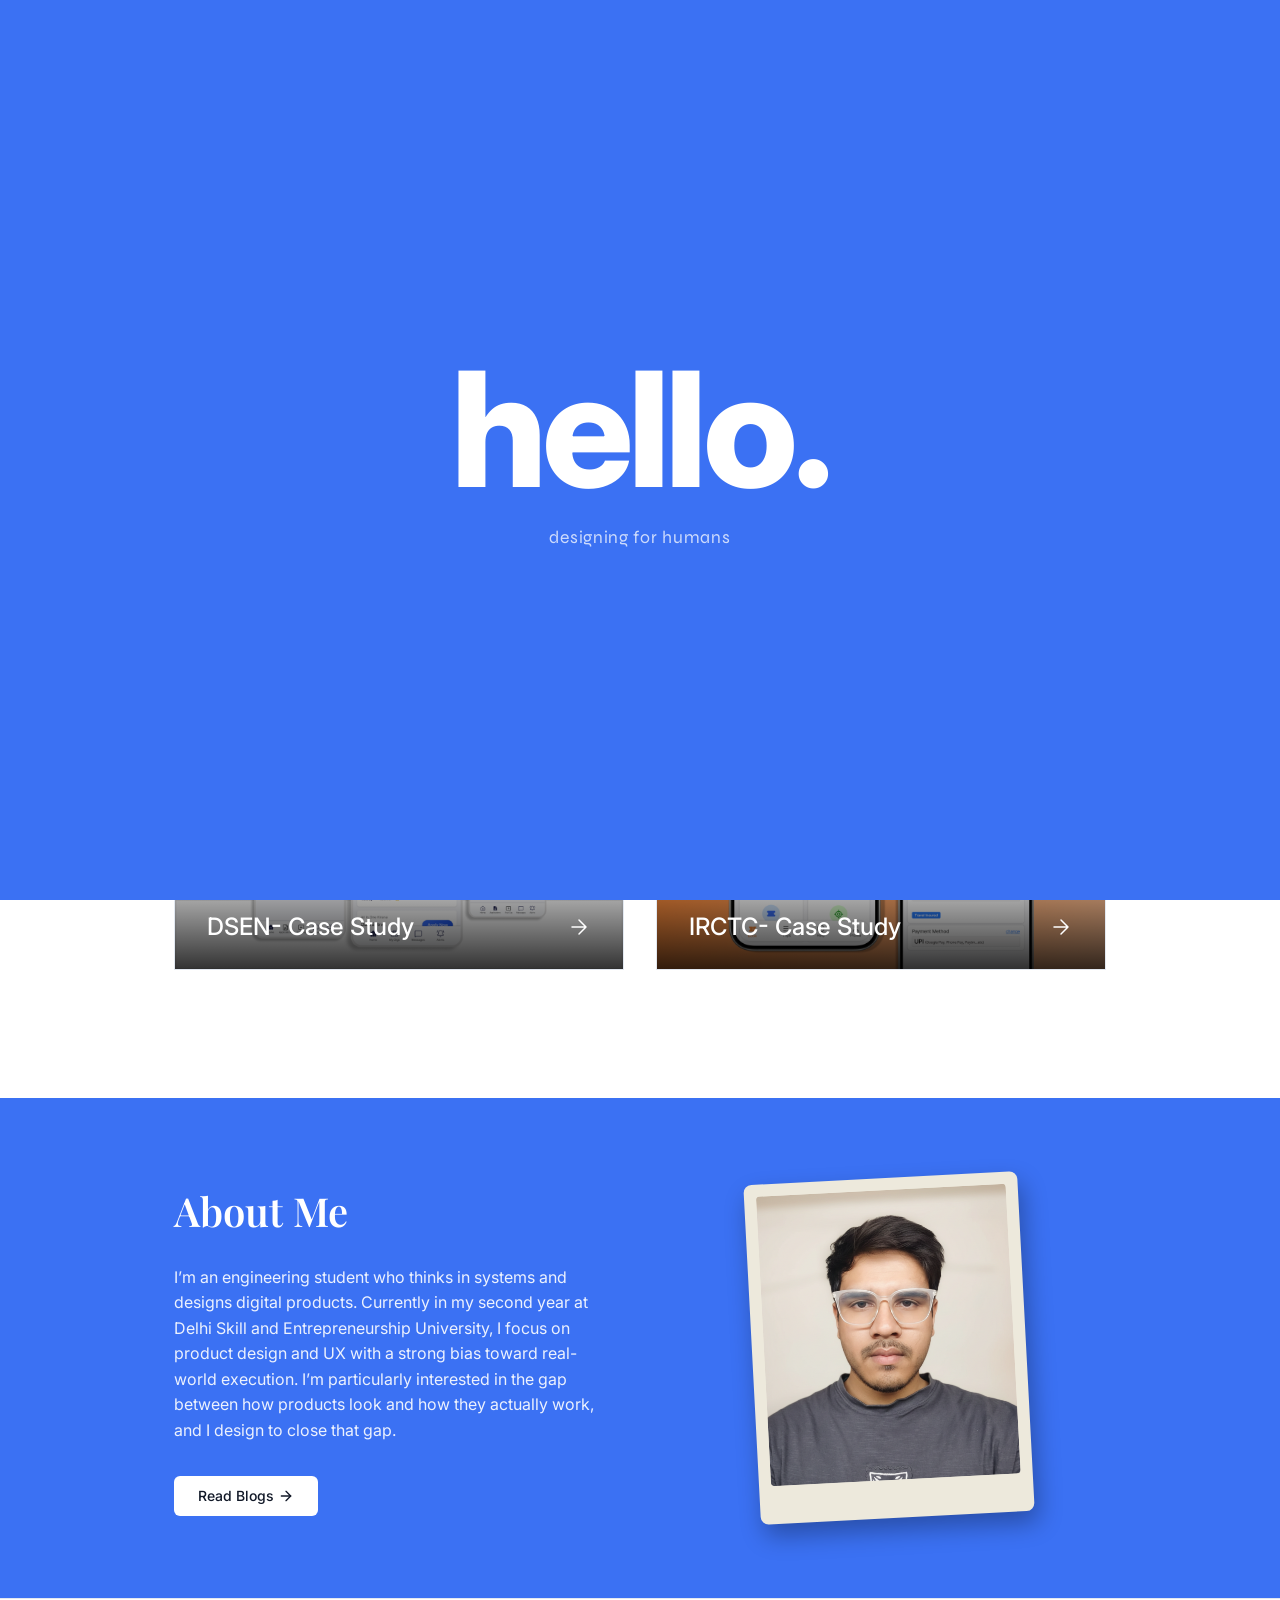
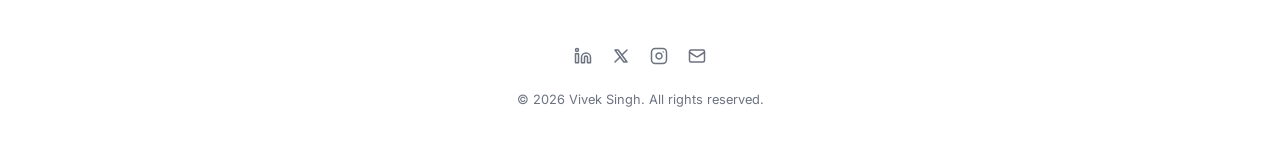
==== commit 1cbfa0c2: "Add files via upload" ====
--- a/index.html
+++ b/index.html
@@ -6,8 +6,8 @@
     <meta name="viewport" content="width=device-width, initial-scale=1.0" />
 
     <!-- SEO -->
-    <title>Vivek Singh — Product Designer</title>
-    <meta name="description" content="Portfolio of Vivek Singh — product designer crafting simple, usable products." />
+    <title>Vivek Singh | Product Designer</title>
+    <meta name="description" content="Portfolio of Vivek Singh | Product Designer crafting simple, usable products." />
 
     <!-- Google Fonts: Inter (Sans) & Playfair Display (Serif) -->
     <link rel="preconnect" href="https://fonts.googleapis.com" />
@@ -157,9 +157,11 @@
             <div class="about__content">
                 <h2 class="about__title">About Me</h2>
                 <p class="about__bio">
-                    I'm a B.Tech student at Delhi Skill and Entrepreneurship University with a passion for UX/UI
-                    design and product development. I combine technical engineering knowledge with user-centered design
-                    thinking to create meaningful digital experiences.
+                    I’m an engineering student who thinks in systems and designs digital products.
+                    Currently in my second year at Delhi Skill and Entrepreneurship University, I focus on product
+                    design and UX with a strong bias toward real-world execution.
+                    I’m particularly interested in the gap between how products look and how they actually work, and I
+                    design to close that gap.
                 </p>
                 <a href="blog.html" class="btn-primary btn-primary--white">
                     Read Blogs
@@ -270,4 +272,4 @@
 
 </body>
 
-</html>
+</html>
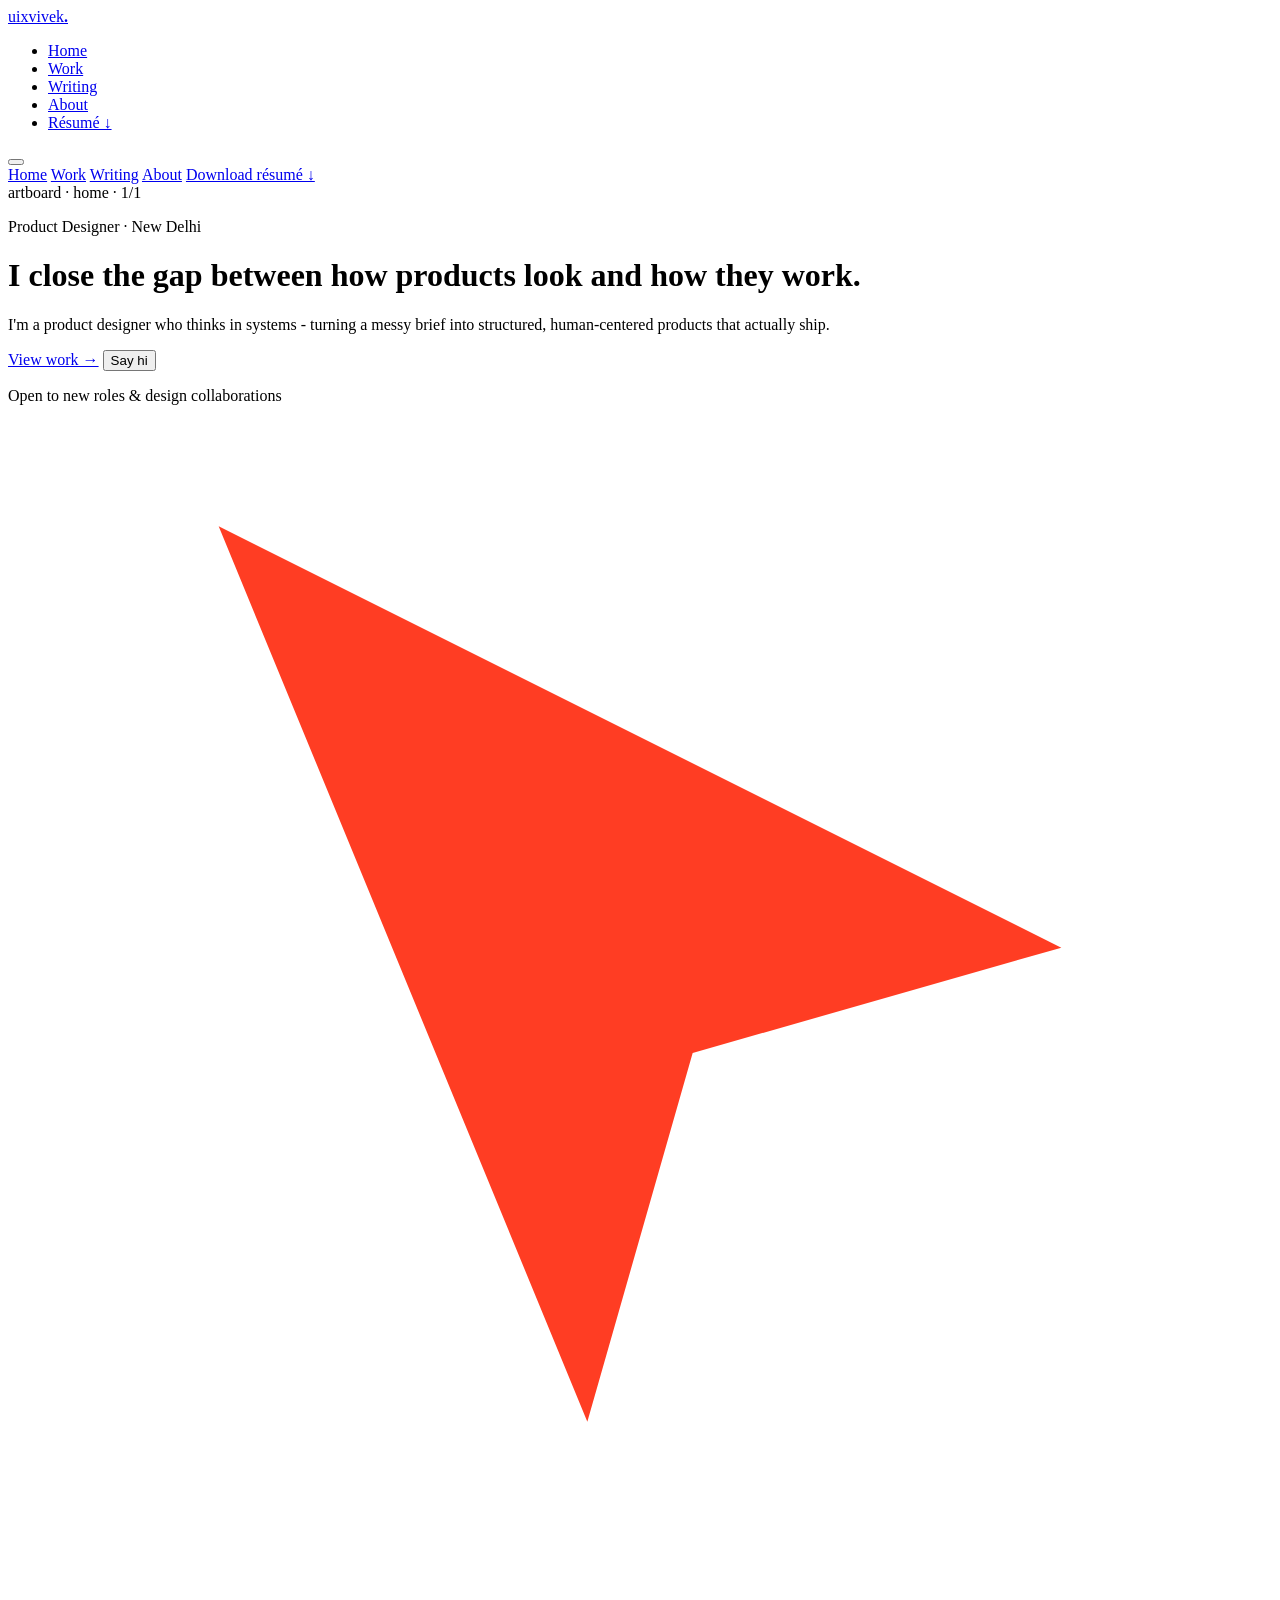
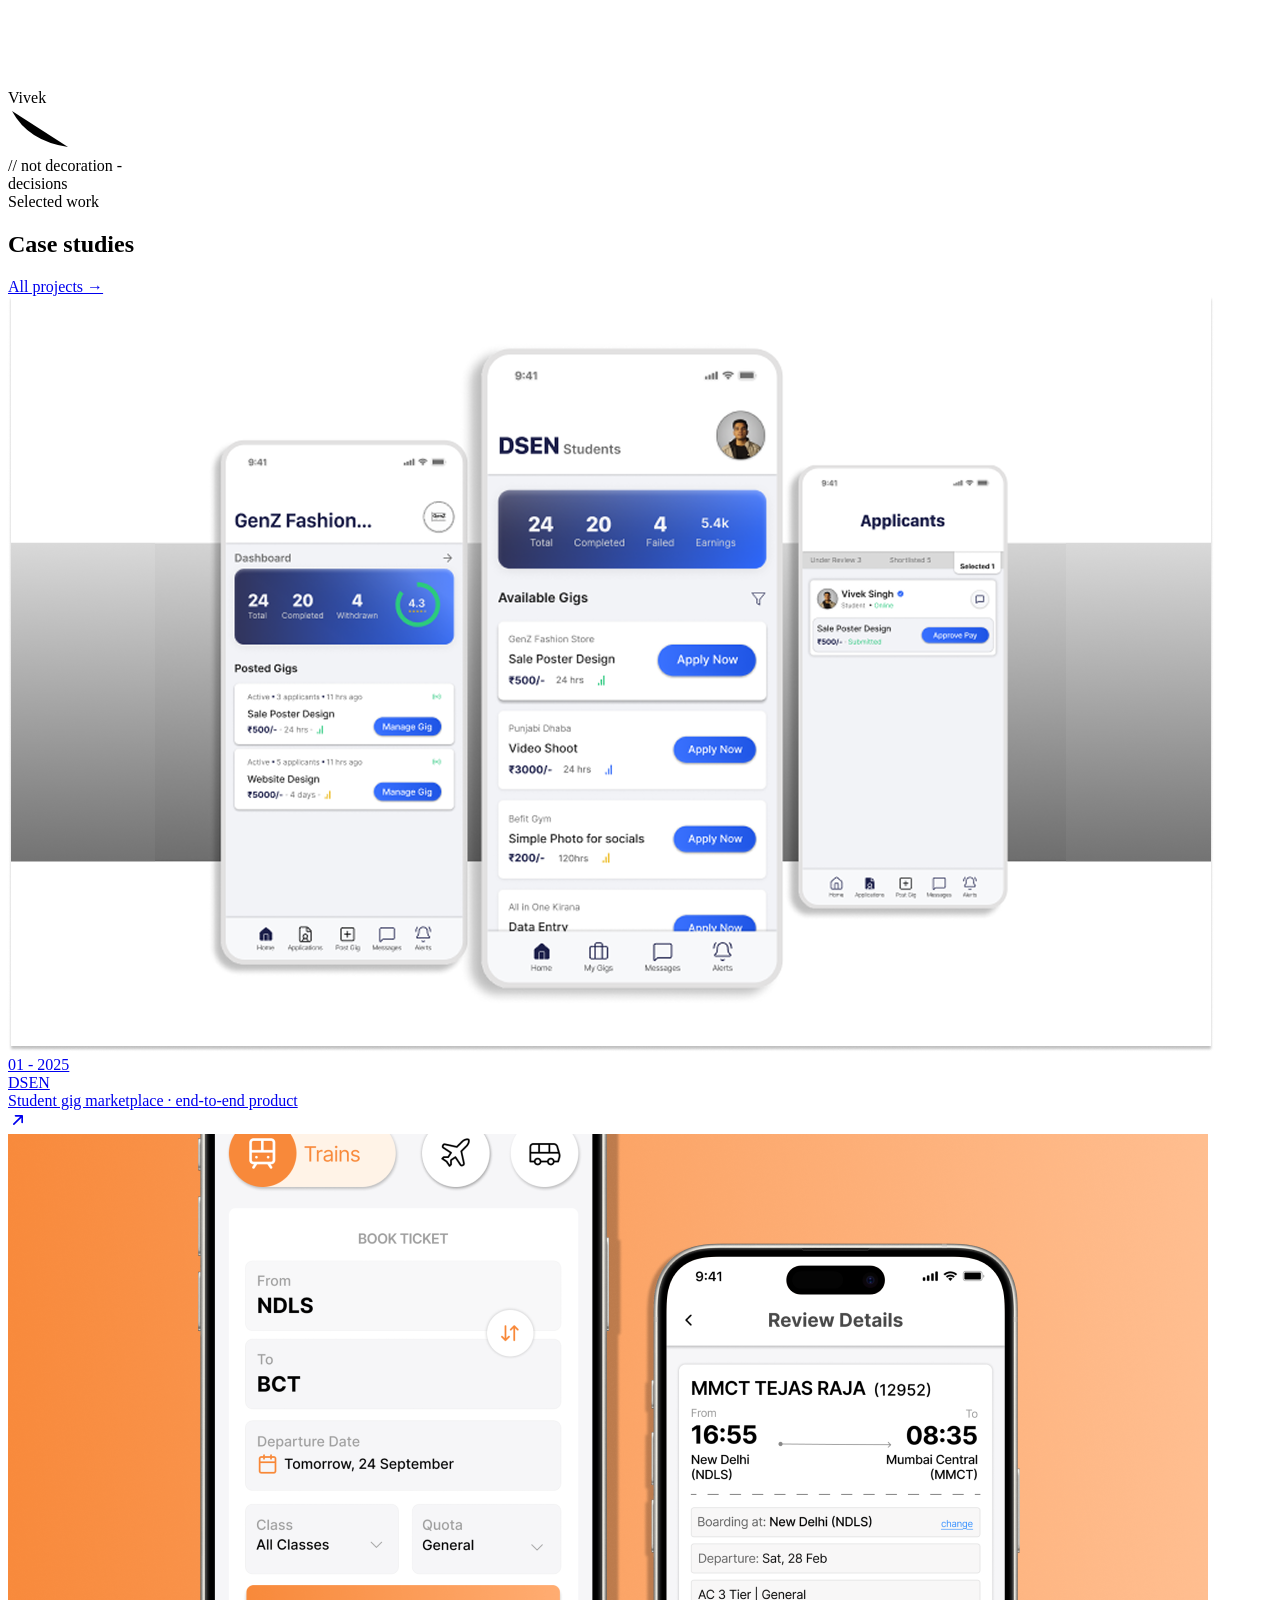
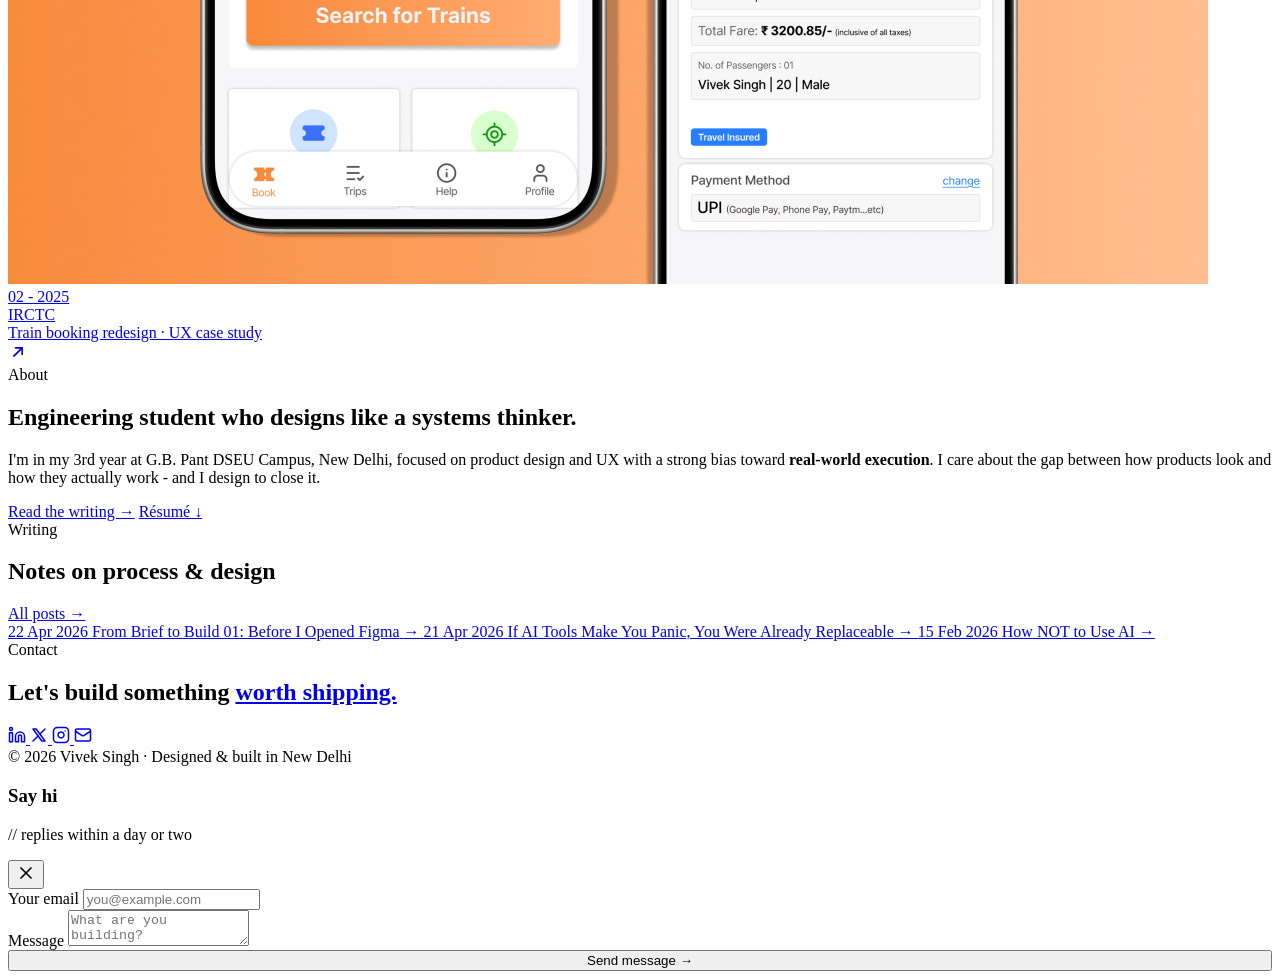
==== commit 7ed9e133: "Add files via upload" ====
--- a/index.html
+++ b/index.html
@@ -1,275 +1,308 @@
-<!DOCTYPE html>
-<html lang="en">
-
-<head>
-    <meta charset="UTF-8" />
-    <meta name="viewport" content="width=device-width, initial-scale=1.0" />
-
-    <!-- SEO -->
-    <title>Vivek Singh | Product Designer</title>
-    <meta name="description" content="Portfolio of Vivek Singh | Product Designer crafting simple, usable products." />
-
-    <!-- Google Fonts: Inter (Sans) & Playfair Display (Serif) -->
-    <link rel="preconnect" href="https://fonts.googleapis.com" />
-    <link rel="preconnect" href="https://fonts.gstatic.com" crossorigin />
-    <link
-        href="https://fonts.googleapis.com/css2?family=Inter:wght@400;500;600;700&family=Playfair+Display:wght@600;700&display=swap"
-        rel="stylesheet" />
-
-    <!-- Main stylesheet -->
-    <link rel="stylesheet" href="css/style.css" />
-
-    <!-- Favicon -->
-    <link rel="icon"
-        href="data:image/svg+xml,<svg xmlns='http://www.w3.org/2000/svg' viewBox='0 0 32 32'><rect width='32' height='32' rx='8' fill='%231a56db'/><text x='50%' y='54%' dominant-baseline='middle' text-anchor='middle' font-family='Inter,sans-serif' font-weight='700' font-size='18' fill='white'>VS</text></svg>" />
-</head>
-
-<body class="page-home">
-
-    <!-- ====================================================================
-       NAVIGATION
-  ===================================================================== -->
-    <nav class="nav" id="main-nav" role="navigation" aria-label="Main navigation">
-        <div class="container nav__inner">
-
-            <!-- Brand wordmark -->
-            <a href="#home" class="nav__logo" aria-label="Go to top">vs.</a>
-
-            <!-- Desktop links -->
-            <ul class="nav__links" role="list">
-                <li><a href="#home" class="nav__link active">Home</a></li>
-                <li><a href="#work" class="nav__link">Work</a></li>
-                <li><a href="blog.html" class="nav__link">Writing</a></li>
-                <li>
-                    <a href="Vivek_Singh_Resume.pdf" download="Vivek_Singh_Resume.pdf" class="btn-primary nav__resume"
-                        aria-label="Download resume PDF">
-                        <!-- Download icon -->
-                        <svg xmlns="http://www.w3.org/2000/svg" width="14" height="14" viewBox="0 0 24 24" fill="none"
-                            stroke="currentColor" stroke-width="2.5" stroke-linecap="round" stroke-linejoin="round"
-                            aria-hidden="true">
-                            <path d="M21 15v4a2 2 0 0 1-2 2H5a2 2 0 0 1-2-2v-4" />
-                            <polyline points="7 10 12 15 17 10" />
-                            <line x1="12" y1="15" x2="12" y2="3" />
-                        </svg>
-                        Resume
-                    </a>
-                </li>
-            </ul>
-
-            <!-- Hamburger button for mobile -->
-            <button class="nav__hamburger" id="nav-hamburger" aria-label="Toggle navigation menu" aria-expanded="false"
-                aria-controls="nav-mobile-menu">
-                <span class="nav__hamburger-bar"></span>
-                <span class="nav__hamburger-bar"></span>
-                <span class="nav__hamburger-bar"></span>
-            </button>
-        </div>
-
-        <!-- Mobile slide-down drawer -->
-        <div class="nav__mobile-menu" id="nav-mobile-menu" role="menu">
-            <a href="#home" class="nav__mobile-link" role="menuitem">Home</a>
-            <a href="#work" class="nav__mobile-link" role="menuitem">Work</a>
-            <a href="blog.html" class="nav__mobile-link" role="menuitem">Writing</a>
-            <div class="nav__mobile-resume">
-                <a href="Vivek_Singh_Resume.pdf" download="Vivek_Singh_Resume.pdf" class="btn-primary nav__mobile-link"
-                    style="justify-content:center;" role="menuitem">
-                    Download Resume
-                </a>
-            </div>
-        </div>
-    </nav>
-
-    <!-- ====================================================================
-       HERO SECTION
-  ===================================================================== -->
-    <section class="hero section" id="home">
-        <div class="container hero__inner">
-            <span class="hero__badge">Product Designer</span>
-            <h1 class="hero__name"><span class="hero__name-first">Vivek</span> <span
-                    class="hero__name-last">Singh</span></h1>
-            <p class="hero__tagline">
-                I build structured digital products from idea to scalable systems.
-            </p>
-
-            <div class="hero__actions">
-                <a href="#work" class="btn-primary">View Work</a>
-                <button id="open-contact-modal" class="btn-outline">Say Hi !</button>
-            </div>
-
-
-
-            <hr class="hero__divider" />
-            <p class="hero__status">Currently open to new roles and design collaborations. Let's build something.</p>
-            <hr class="hero__divider" />
-        </div>
-    </section>
-
-    <!-- ====================================================================
-       WORK SECTION
-  ===================================================================== -->
-    <section class="work" id="work">
-        <div class="container">
-            <div class="work__header">
-                <h2 class="section-title" style="margin-bottom: 0;">Product Case Studies</h2>
-                <a href="work.html" class="work__view-all">View All</a>
-            </div>
-
-            <div class="work__grid">
-                <!-- Card 1 -->
-                <a href="dsen_cs.html" class="card">
-                    <img src="images/DSEN.png" alt="DSEN Case Study" class="card__image" />
-                    <div class="card__content">
-                        <h3 class="card__title">DSEN- Case Study</h3>
-                        <span class="card__arrow">
-                            <svg width="24" height="24" viewBox="0 0 24 24" fill="none"
-                                xmlns="http://www.w3.org/2000/svg">
-                                <path d="M5 12H19M19 12L12 5M19 12L12 19" stroke="currentColor" stroke-width="1.5"
-                                    stroke-linecap="round" stroke-linejoin="round" />
-                            </svg>
-                        </span>
-                    </div>
-                </a>
-
-                <!-- Card 2 -->
-                <a href="irctc_cs.html" class="card">
-                    <img src="images/IRCTC.png" alt="IRCTC Case Study" class="card__image" />
-                    <div class="card__content">
-                        <h3 class="card__title">IRCTC- Case Study</h3>
-                        <span class="card__arrow">
-                            <svg width="24" height="24" viewBox="0 0 24 24" fill="none"
-                                xmlns="http://www.w3.org/2000/svg">
-                                <path d="M5 12H19M19 12L12 5M19 12L12 19" stroke="currentColor" stroke-width="1.5"
-                                    stroke-linecap="round" stroke-linejoin="round" />
-                            </svg>
-                        </span>
-                    </div>
-                </a>
-            </div>
-        </div>
-    </section>
-
-    <!-- ====================================================================
-       ABOUT SECTION
-  ===================================================================== -->
-    <section class="about section" id="about">
-        <div class="container about__inner">
-
-            <div class="about__content">
-                <h2 class="about__title">About Me</h2>
-                <p class="about__bio">
-                    I’m an engineering student who thinks in systems and designs digital products.
-                    Currently in my second year at Delhi Skill and Entrepreneurship University, I focus on product
-                    design and UX with a strong bias toward real-world execution.
-                    I’m particularly interested in the gap between how products look and how they actually work, and I
-                    design to close that gap.
-                </p>
-                <a href="blog.html" class="btn-primary btn-primary--white">
-                    Read Blogs
-                    <svg width="16" height="16" viewBox="0 0 24 24" fill="none" stroke="currentColor" stroke-width="2"
-                        stroke-linecap="round" stroke-linejoin="round" style="margin-left: 4px;">
-                        <path d="M5 12h14"></path>
-                        <path d="m12 5 7 7-7 7"></path>
-                    </svg>
-                </a>
-            </div>
-
-            <div class="about__photo-wrapper">
-                <div class="about__polaroid">
-                    <img src="images/profile.png" alt="Vivek Singh" class="about__image"
-                        onerror="this.style.display='none';" />
-                </div>
-            </div>
-
-        </div>
-    </section>
-
-    <!-- ====================================================================
-       FOOTER
-  ===================================================================== -->
-    <footer class="footer" id="contact">
-        <div class="container"
-            style="text-align: center; display: flex; flex-direction: column; align-items: center; gap: 1.25rem;">
-            <div style="display: flex; gap: 1.25rem; align-items: center; color: var(--color-text-muted);">
-                <a href="https://www.linkedin.com/in/uixvivek" target="_blank" rel="noopener" aria-label="LinkedIn"
-                    style="color: inherit; transition: color 0.2s;"
-                    onmouseover="this.style.color='var(--color-text-primary)'" onmouseout="this.style.color='inherit'">
-                    <svg width="18" height="18" viewBox="0 0 24 24" fill="none" stroke="currentColor" stroke-width="2"
-                        stroke-linecap="round" stroke-linejoin="round">
-                        <path d="M16 8a6 6 0 0 1 6 6v7h-4v-7a2 2 0 0 0-2-2 2 2 0 0 0-2 2v7h-4v-7a6 6 0 0 1 6-6z" />
-                        <rect x="2" y="9" width="4" height="12" />
-                        <circle cx="4" cy="4" r="2" />
-                    </svg>
-                </a>
-                <a href="https://x.com/uix_vivek" target="_blank" rel="noopener" aria-label="X (Twitter)"
-                    style="color: inherit; transition: color 0.2s;"
-                    onmouseover="this.style.color='var(--color-text-primary)'" onmouseout="this.style.color='inherit'">
-                    <svg width="18" height="18" viewBox="0 0 24 24" fill="none" stroke="currentColor" stroke-width="2"
-                        stroke-linecap="round" stroke-linejoin="round">
-                        <path stroke="none" d="M0 0h24v24H0z" fill="none" />
-                        <path d="M4 4l11.733 16h4.267l-11.733 -16z" />
-                        <path d="M4 20l6.768 -6.768m2.46 -2.46l6.772 -6.772" />
-                    </svg>
-                </a>
-                <a href="https://www.instagram.com/uixvivek/" target="_blank" rel="noopener" aria-label="Instagram"
-                    style="color: inherit; transition: color 0.2s;"
-                    onmouseover="this.style.color='var(--color-text-primary)'" onmouseout="this.style.color='inherit'">
-                    <svg width="18" height="18" viewBox="0 0 24 24" fill="none" stroke="currentColor" stroke-width="2"
-                        stroke-linecap="round" stroke-linejoin="round">
-                        <rect x="2" y="2" width="20" height="20" rx="5" ry="5" />
-                        <path d="M16 11.37A4 4 0 1 1 12.63 8 4 4 0 0 1 16 11.37z" />
-                        <line x1="17.5" y1="6.5" x2="17.51" y2="6.5" />
-                    </svg>
-                </a>
-                <a href="mailto:hello@uixvivek.in" aria-label="Email" style="color: inherit; transition: color 0.2s;"
-                    onmouseover="this.style.color='var(--color-text-primary)'" onmouseout="this.style.color='inherit'">
-                    <svg width="18" height="18" viewBox="0 0 24 24" fill="none" stroke="currentColor" stroke-width="2"
-                        stroke-linecap="round" stroke-linejoin="round">
-                        <rect width="20" height="16" x="2" y="4" rx="2" />
-                        <path d="m22 7-8.97 5.7a1.94 1.94 0 0 1-2.06 0L2 7" />
-                    </svg>
-                </a>
-            </div>
-            <span style="font-size: 0.8rem; color: var(--color-text-muted);">&copy; 2026 Vivek Singh. All rights
-                reserved.</span>
-        </div>
-    </footer>
-
-    <!-- ====================================================================
-       CONTACT MODAL
-  ===================================================================== -->
-    <div class="modal-overlay" id="contact-modal" aria-hidden="true">
-        <div class="modal" role="dialog" aria-labelledby="modal-title" aria-modal="true">
-            <div class="modal__header">
-                <h3 id="modal-title" class="modal__title">Get in Touch</h3>
-                <button class="modal__close" id="close-contact-modal" aria-label="Close modal">
-                    <svg width="24" height="24" viewBox="0 0 24 24" fill="none" stroke="currentColor" stroke-width="2"
-                        stroke-linecap="round" stroke-linejoin="round">
-                        <line x1="18" y1="6" x2="6" y2="18"></line>
-                        <line x1="6" y1="6" x2="18" y2="18"></line>
-                    </svg>
-                </button>
-            </div>
-            <form action="https://formspree.io/f/xeelogpj" method="POST" class="form">
-                <div class="form__group">
-                    <label for="contact-email" class="form__label">Your Email</label>
-                    <input type="email" id="contact-email" name="email" class="form__input"
-                        placeholder="hello@example.com" required>
-                </div>
-                <div class="form__group">
-                    <label for="contact-message" class="form__label">Your Message</label>
-                    <textarea id="contact-message" name="message" class="form__textarea"
-                        placeholder="How can we collaborate?" required></textarea>
-                </div>
-                <button type="submit" class="btn-primary" style="width: 100%; justify-content: center;">Send
-                    Message</button>
-            </form>
-        </div>
-    </div>
-
-    <!-- Scripts -->
-    <script src="js/intro-animation.js"></script>
-    <script src="js/main.js"></script>
-
-</body>
-
-</html>+<!DOCTYPE html>
+<html lang="en">
+
+<head>
+    <meta charset="UTF-8" />
+    <meta name="viewport" content="width=device-width, initial-scale=1.0" />
+
+    <!-- Mark JS as available before first paint so entrance states only apply with JS -->
+    <script>document.documentElement.classList.add('js');</script>
+
+    <!-- SEO -->
+    <title>Vivek Singh - Product Designer</title>
+    <meta name="description"
+        content="Vivek Singh is a product designer in New Delhi closing the gap between how products look and how they actually work." />
+
+    <!-- Fonts: Bricolage Grotesque (display) · Space Mono (labels) · Inter (body) -->
+    <link rel="preconnect" href="https://fonts.googleapis.com" />
+    <link rel="preconnect" href="https://fonts.gstatic.com" crossorigin />
+    <link
+        href="https://fonts.googleapis.com/css2?family=Bricolage+Grotesque:opsz,wght@12..96,600;12..96,700;12..96,800&family=Inter:wght@400;500;600&family=Space+Mono:wght@400;700&display=swap"
+        rel="stylesheet" />
+
+    <link rel="stylesheet" href="css/redesign.css" />
+
+    <!-- Favicon: vermilion artboard tile -->
+    <link rel="icon"
+        href="data:image/svg+xml,<svg xmlns='http://www.w3.org/2000/svg' viewBox='0 0 32 32'><rect width='32' height='32' rx='6' fill='%23ff3d23'/><text x='50%25' y='56%25' dominant-baseline='middle' text-anchor='middle' font-family='Arial' font-weight='800' font-size='19' fill='white'>V</text></svg>" />
+
+    <!-- Vercel Analytics -->
+    <script defer src="/_vercel/insights/script.js"></script>
+</head>
+
+<body>
+
+    <!-- ====================================================================
+         NAV
+    ===================================================================== -->
+    <nav class="nav" id="main-nav" aria-label="Main navigation">
+        <div class="nav__inner">
+            <a href="#home" class="nav__logo" aria-label="Vivek Singh - home">uixvivek<b>.</b></a>
+
+            <ul class="nav__links">
+                <li><a href="#home" class="nav__link active">Home</a></li>
+                <li><a href="#work" class="nav__link">Work</a></li>
+                <li><a href="#writing" class="nav__link">Writing</a></li>
+                <li><a href="#about" class="nav__link">About</a></li>
+                <li>
+                    <a href="Vivek_Singh_Resume.pdf" download class="btn btn--solid nav__resume">Résumé ↓</a>
+                </li>
+            </ul>
+
+            <button class="nav__hamburger" id="nav-hamburger" aria-label="Toggle menu" aria-expanded="false"
+                aria-controls="nav-mobile">
+                <span></span><span></span><span></span>
+            </button>
+        </div>
+
+        <div class="nav__mobile" id="nav-mobile">
+            <a href="#home">Home</a>
+            <a href="#work">Work</a>
+            <a href="#writing">Writing</a>
+            <a href="#about">About</a>
+            <a href="Vivek_Singh_Resume.pdf" download class="btn btn--solid">Download résumé ↓</a>
+        </div>
+    </nav>
+
+    <!-- ====================================================================
+         HERO
+    ===================================================================== -->
+    <header class="hero wrap" id="home">
+        <div class="hero__grid-frame">artboard · home · 1/1</div>
+
+        <p class="eyebrow hero__eyebrow">Product Designer · New Delhi</p>
+
+        <h1 class="display hero__headline">
+            I close the gap between how products <span class="light">look</span> and how they
+            <span class="mark">work</span>.
+        </h1>
+
+        <p class="hero__sub">
+            I'm a product designer who thinks in systems - turning a messy brief into
+            structured, human-centered products that actually ship.
+        </p>
+
+        <div class="hero__actions">
+            <a href="#work" class="btn btn--solid">View work →</a>
+            <button class="btn btn--ghost" id="open-contact-modal">Say hi</button>
+        </div>
+
+        <p class="hero__status">
+            <span class="dot" aria-hidden="true"></span>
+            Open to new roles &amp; design collaborations
+        </p>
+
+        <!-- Decorative annotation layer (desktop only, aria-hidden) -->
+        <div class="cursor-tag" style="top: 27%; right: 1%;" aria-hidden="true">
+            <svg viewBox="0 0 24 24" fill="#ff3d23">
+                <path d="M4 2l16 8-7 2-2 7z" />
+            </svg>
+            <span>Vivek</span>
+        </div>
+
+        <div class="annotate" style="top: 52%; right: 2%;" aria-hidden="true">
+            <svg width="64" height="44" style="overflow: visible;">
+                <path class="annotate__line" d="M60 40 Q 20 34 4 4" />
+            </svg>
+            <div style="max-width: 15ch; margin-top: 2px;">// not decoration - decisions</div>
+        </div>
+    </header>
+
+    <!-- ====================================================================
+         WORK
+    ===================================================================== -->
+    <section class="section wrap" id="work">
+        <div class="work__head reveal">
+            <div>
+                <span class="eyebrow">Selected work</span>
+                <h2 class="display work__title">Case studies</h2>
+            </div>
+            <a href="work.html" class="work__viewall">All projects →</a>
+        </div>
+
+        <div class="work__grid">
+            <a href="dsen_cs.html" class="case reveal">
+                <div class="case__media">
+                    <img src="images/DSEN.png" alt="DSEN - student gig marketplace app" />
+                    <span class="case__select" data-dim="DSEN · product design"></span>
+                </div>
+                <div class="case__body">
+                    <div>
+                        <div class="case__index">01 - 2025</div>
+                        <div class="case__name">DSEN</div>
+                        <div class="case__meta">Student gig marketplace · end-to-end product</div>
+                    </div>
+                    <span class="case__arrow" aria-hidden="true">
+                        <svg width="20" height="20" viewBox="0 0 24 24" fill="none" stroke="currentColor"
+                            stroke-width="2" stroke-linecap="round" stroke-linejoin="round">
+                            <path d="M7 17 17 7M9 7h8v8" />
+                        </svg>
+                    </span>
+                </div>
+            </a>
+
+            <a href="irctc_cs.html" class="case reveal">
+                <div class="case__media">
+                    <img src="images/IRCTC.png" alt="IRCTC - train booking app redesign" />
+                    <span class="case__select" data-dim="IRCTC · UX redesign"></span>
+                </div>
+                <div class="case__body">
+                    <div>
+                        <div class="case__index">02 - 2025</div>
+                        <div class="case__name">IRCTC</div>
+                        <div class="case__meta">Train booking redesign · UX case study</div>
+                    </div>
+                    <span class="case__arrow" aria-hidden="true">
+                        <svg width="20" height="20" viewBox="0 0 24 24" fill="none" stroke="currentColor"
+                            stroke-width="2" stroke-linecap="round" stroke-linejoin="round">
+                            <path d="M7 17 17 7M9 7h8v8" />
+                        </svg>
+                    </span>
+                </div>
+            </a>
+        </div>
+    </section>
+
+    <!-- ====================================================================
+         ABOUT
+    ===================================================================== -->
+    <section class="section about" id="about">
+        <div class="wrap about__inner">
+            <div class="about__content reveal">
+                <span class="eyebrow">About</span>
+                <h2 class="display about__title">Engineering student who designs like a systems thinker.</h2>
+                <p class="about__bio">
+                    I'm in my 3rd year at G.B. Pant DSEU Campus, New Delhi, focused on product design and UX
+                    with a strong bias toward <strong>real-world execution</strong>. I care about the gap between
+                    how products look and how they actually work - and I design to close it.
+                </p>
+                <div class="about__links">
+                    <a href="blog.html" class="btn btn--ghost">Read the writing →</a>
+                    <a href="Vivek_Singh_Resume.pdf" download class="btn btn--ghost">Résumé ↓</a>
+                </div>
+            </div>
+
+            <div class="about__photo reveal">
+                <img src="images/profile.jpg" alt="Vivek Singh" onerror="this.closest('.about__photo').style.display='none'" />
+                <span class="about__tag">New Delhi, IN</span>
+            </div>
+        </div>
+    </section>
+
+    <!-- ====================================================================
+         WRITING
+    ===================================================================== -->
+    <section class="section writing" id="writing">
+        <div class="wrap">
+            <div class="writing__head reveal">
+                <div>
+                    <span class="eyebrow">Writing</span>
+                    <h2 class="display writing__title">Notes on process &amp; design</h2>
+                </div>
+                <a href="blog.html" class="work__viewall">All posts →</a>
+            </div>
+
+            <div class="reveal">
+                <a href="from-brief-to-build-01.html" class="post">
+                    <span class="post__date">22 Apr 2026</span>
+                    <span class="post__title">From Brief to Build 01: Before I Opened Figma</span>
+                    <span class="post__go" aria-hidden="true">→</span>
+                </a>
+                <a href="blog-3.html" class="post">
+                    <span class="post__date">21 Apr 2026</span>
+                    <span class="post__title">If AI Tools Make You Panic, You Were Already Replaceable</span>
+                    <span class="post__go" aria-hidden="true">→</span>
+                </a>
+                <a href="blog-2.html" class="post">
+                    <span class="post__date">15 Feb 2026</span>
+                    <span class="post__title">How NOT to Use AI</span>
+                    <span class="post__go" aria-hidden="true">→</span>
+                </a>
+            </div>
+        </div>
+    </section>
+
+    <!-- ====================================================================
+         FOOTER / CONTACT
+    ===================================================================== -->
+    <footer class="section footer" id="contact">
+        <div class="wrap">
+            <span class="eyebrow">Contact</span>
+            <h2 class="display footer__cta">
+                Let's build something <a href="#" id="open-contact-modal-2">worth shipping.</a>
+            </h2>
+
+            <div class="footer__row">
+                <div class="footer__socials">
+                    <a href="https://www.linkedin.com/in/uixvivek" target="_blank" rel="noopener" aria-label="LinkedIn">
+                        <svg width="18" height="18" viewBox="0 0 24 24" fill="none" stroke="currentColor"
+                            stroke-width="2" stroke-linecap="round" stroke-linejoin="round">
+                            <path d="M16 8a6 6 0 0 1 6 6v7h-4v-7a2 2 0 0 0-2-2 2 2 0 0 0-2 2v7h-4v-7a6 6 0 0 1 6-6z" />
+                            <rect x="2" y="9" width="4" height="12" />
+                            <circle cx="4" cy="4" r="2" />
+                        </svg>
+                    </a>
+                    <a href="https://x.com/uix_vivek" target="_blank" rel="noopener" aria-label="X (Twitter)">
+                        <svg width="18" height="18" viewBox="0 0 24 24" fill="none" stroke="currentColor"
+                            stroke-width="2" stroke-linecap="round" stroke-linejoin="round">
+                            <path d="M4 4l11.733 16h4.267l-11.733 -16z" />
+                            <path d="M4 20l6.768 -6.768m2.46 -2.46l6.772 -6.772" />
+                        </svg>
+                    </a>
+                    <a href="https://www.instagram.com/uixvivek/" target="_blank" rel="noopener" aria-label="Instagram">
+                        <svg width="18" height="18" viewBox="0 0 24 24" fill="none" stroke="currentColor"
+                            stroke-width="2" stroke-linecap="round" stroke-linejoin="round">
+                            <rect x="2" y="2" width="20" height="20" rx="5" ry="5" />
+                            <path d="M16 11.37A4 4 0 1 1 12.63 8 4 4 0 0 1 16 11.37z" />
+                            <line x1="17.5" y1="6.5" x2="17.51" y2="6.5" />
+                        </svg>
+                    </a>
+                    <a href="mailto:hello@uixvivek.in" aria-label="Email">
+                        <svg width="18" height="18" viewBox="0 0 24 24" fill="none" stroke="currentColor"
+                            stroke-width="2" stroke-linecap="round" stroke-linejoin="round">
+                            <rect width="20" height="16" x="2" y="4" rx="2" />
+                            <path d="m22 7-8.97 5.7a1.94 1.94 0 0 1-2.06 0L2 7" />
+                        </svg>
+                    </a>
+                </div>
+                <span class="footer__meta">© 2026 Vivek Singh · Designed &amp; built in New Delhi</span>
+            </div>
+        </div>
+    </footer>
+
+    <!-- ====================================================================
+         CONTACT MODAL
+    ===================================================================== -->
+    <div class="modal-overlay" id="contact-modal" aria-hidden="true">
+        <div class="modal" role="dialog" aria-labelledby="modal-title" aria-modal="true">
+            <div class="modal__head">
+                <div>
+                    <h3 id="modal-title" class="modal__title">Say hi</h3>
+                    <p class="modal__sub">// replies within a day or two</p>
+                </div>
+                <button class="modal__close" id="close-contact-modal" aria-label="Close">
+                    <svg width="20" height="20" viewBox="0 0 24 24" fill="none" stroke="currentColor" stroke-width="2"
+                        stroke-linecap="round" stroke-linejoin="round">
+                        <line x1="18" y1="6" x2="6" y2="18" />
+                        <line x1="6" y1="6" x2="18" y2="18" />
+                    </svg>
+                </button>
+            </div>
+            <form action="https://formspree.io/f/xeelogpj" method="POST">
+                <div class="field">
+                    <label for="c-email">Your email</label>
+                    <input type="email" id="c-email" name="email" placeholder="you@example.com" required />
+                </div>
+                <div class="field">
+                    <label for="c-message">Message</label>
+                    <textarea id="c-message" name="message" placeholder="What are you building?" required></textarea>
+                </div>
+                <button type="submit" class="btn btn--solid" style="width:100%;">Send message →</button>
+            </form>
+        </div>
+    </div>
+
+    <script src="js/redesign.js"></script>
+</body>
+
+</html>
